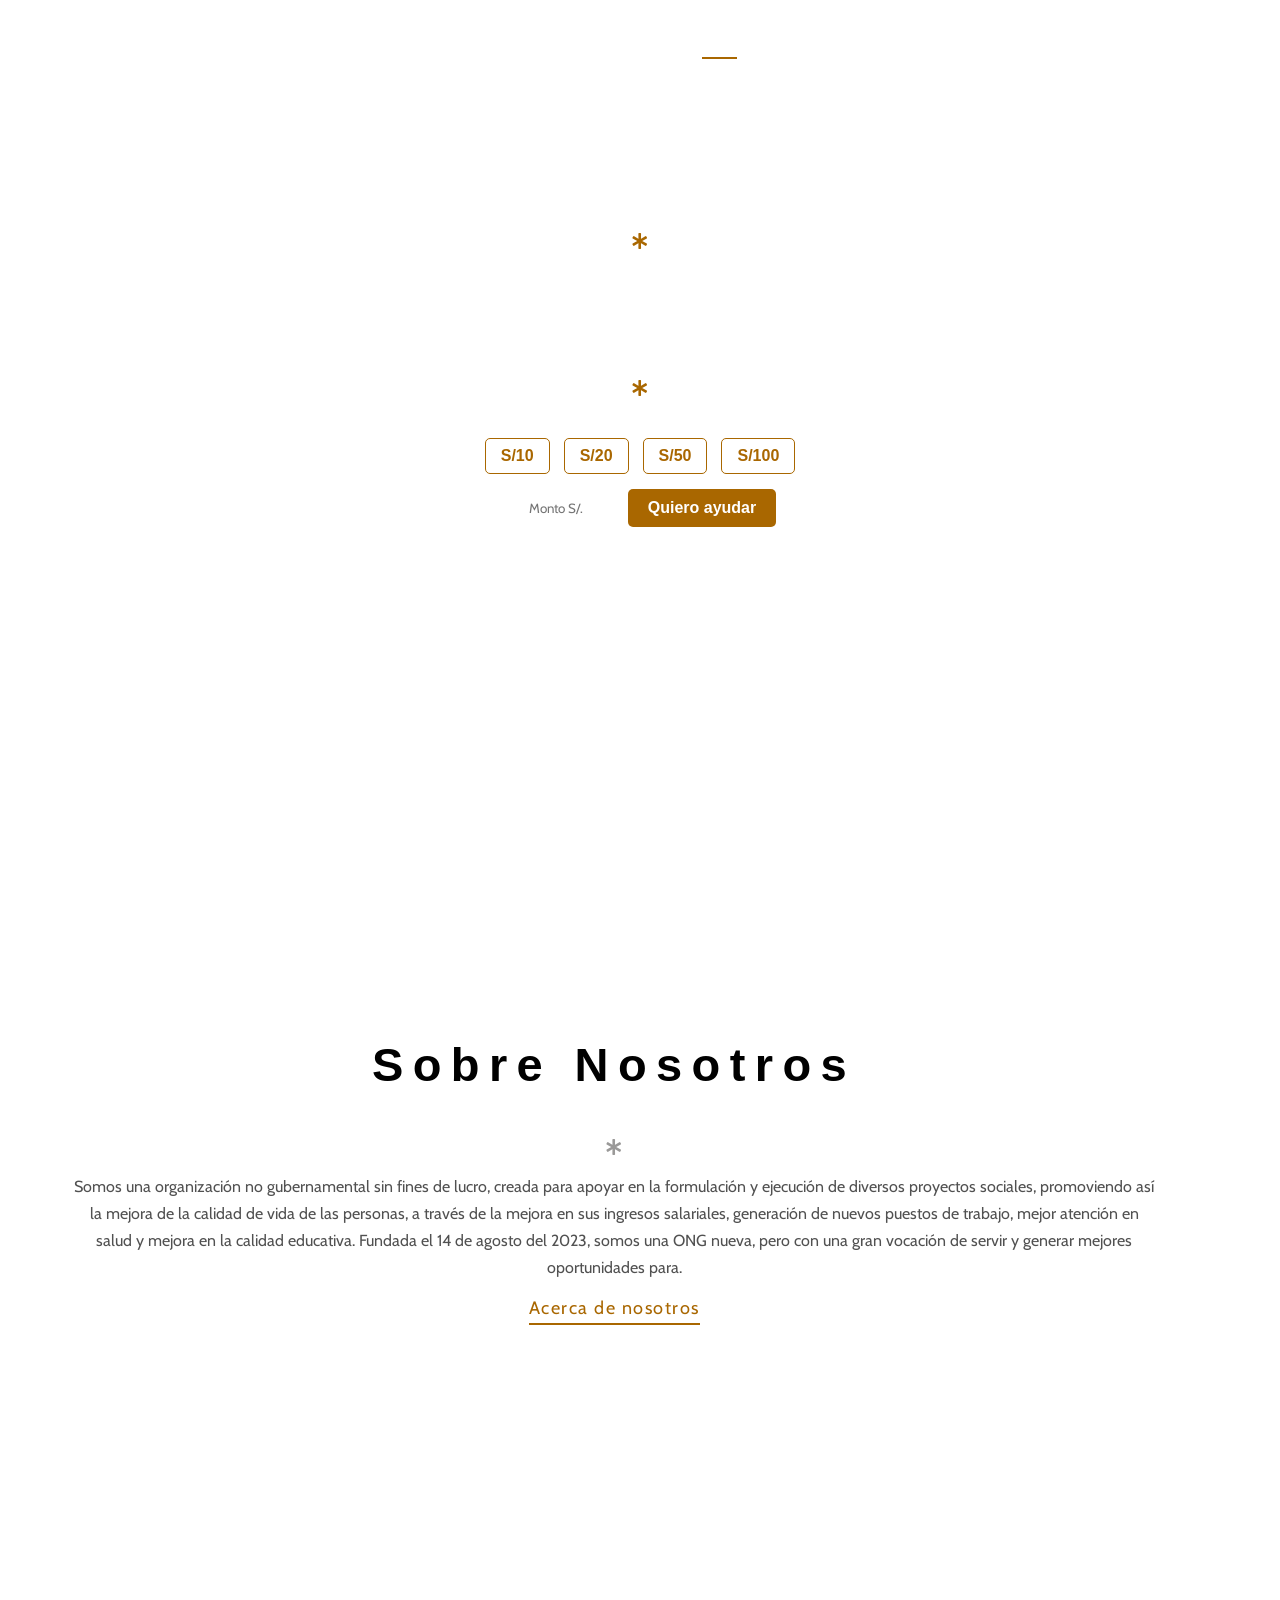
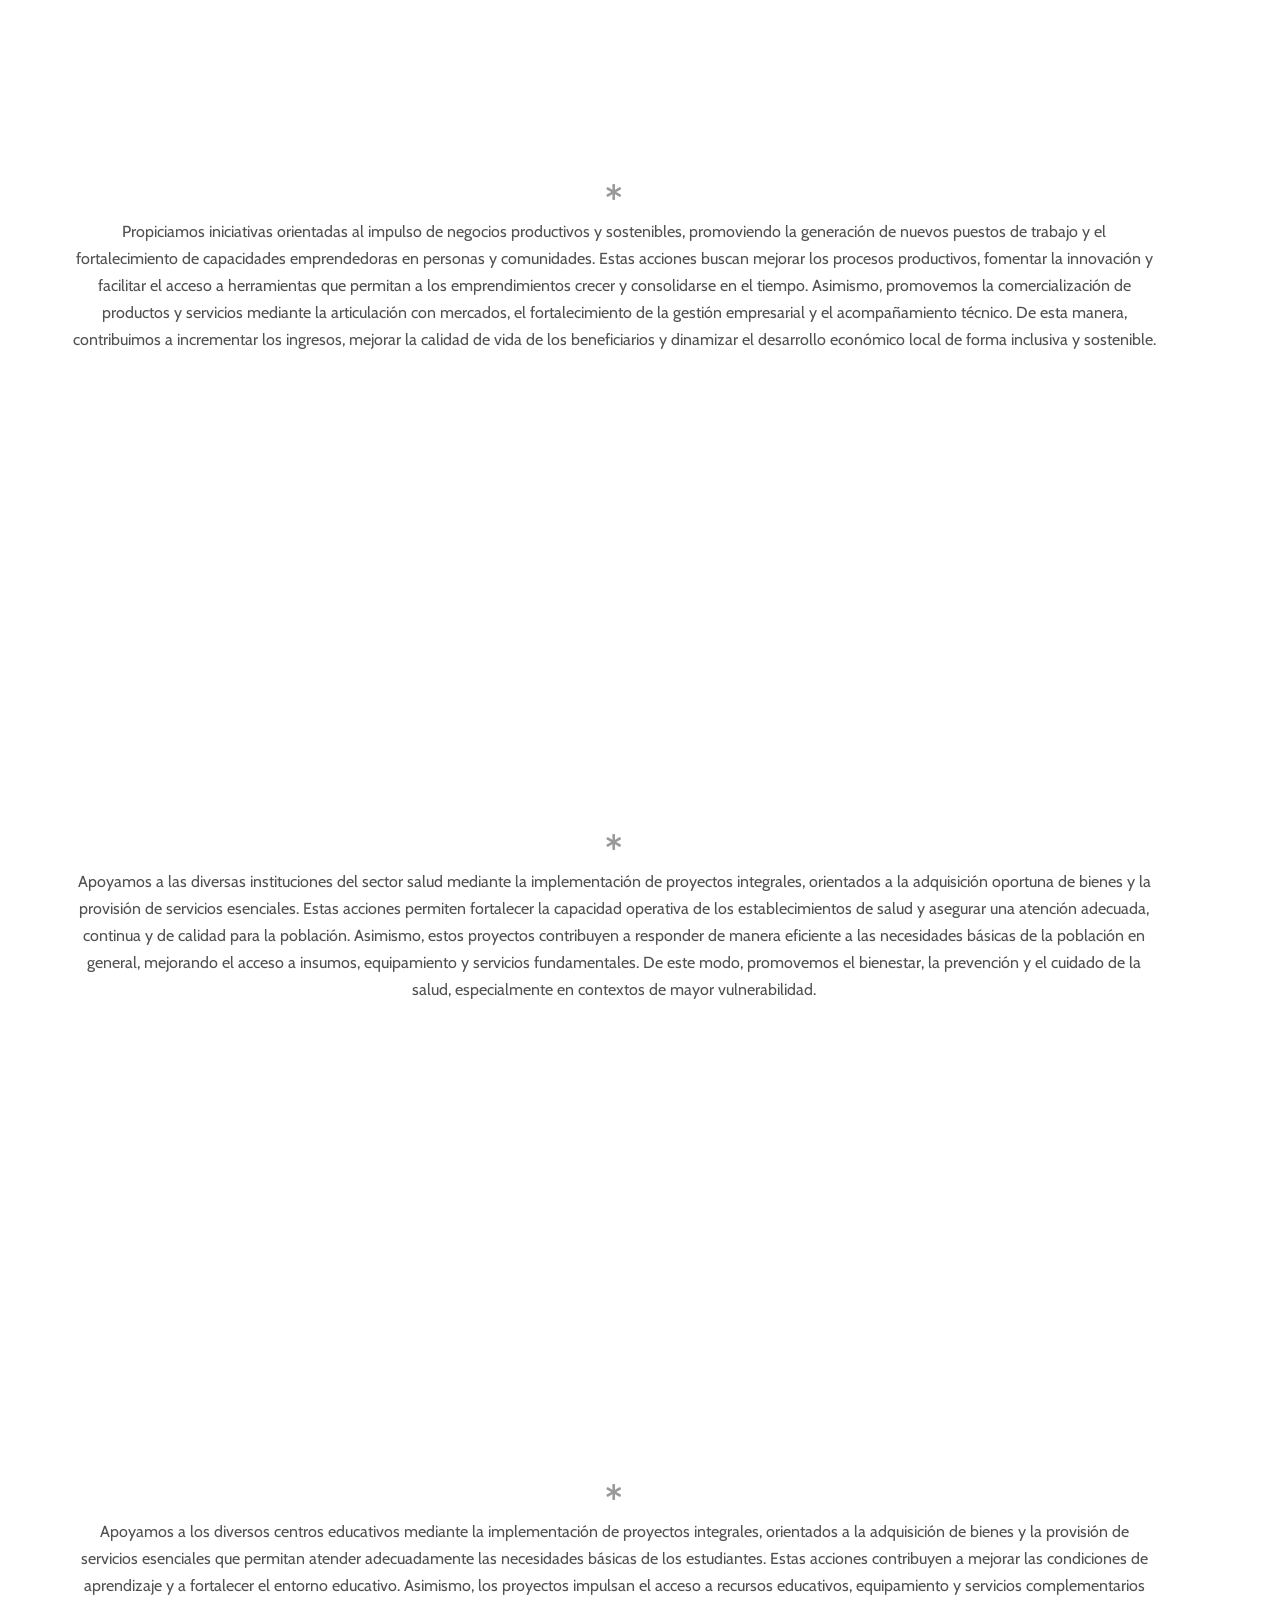
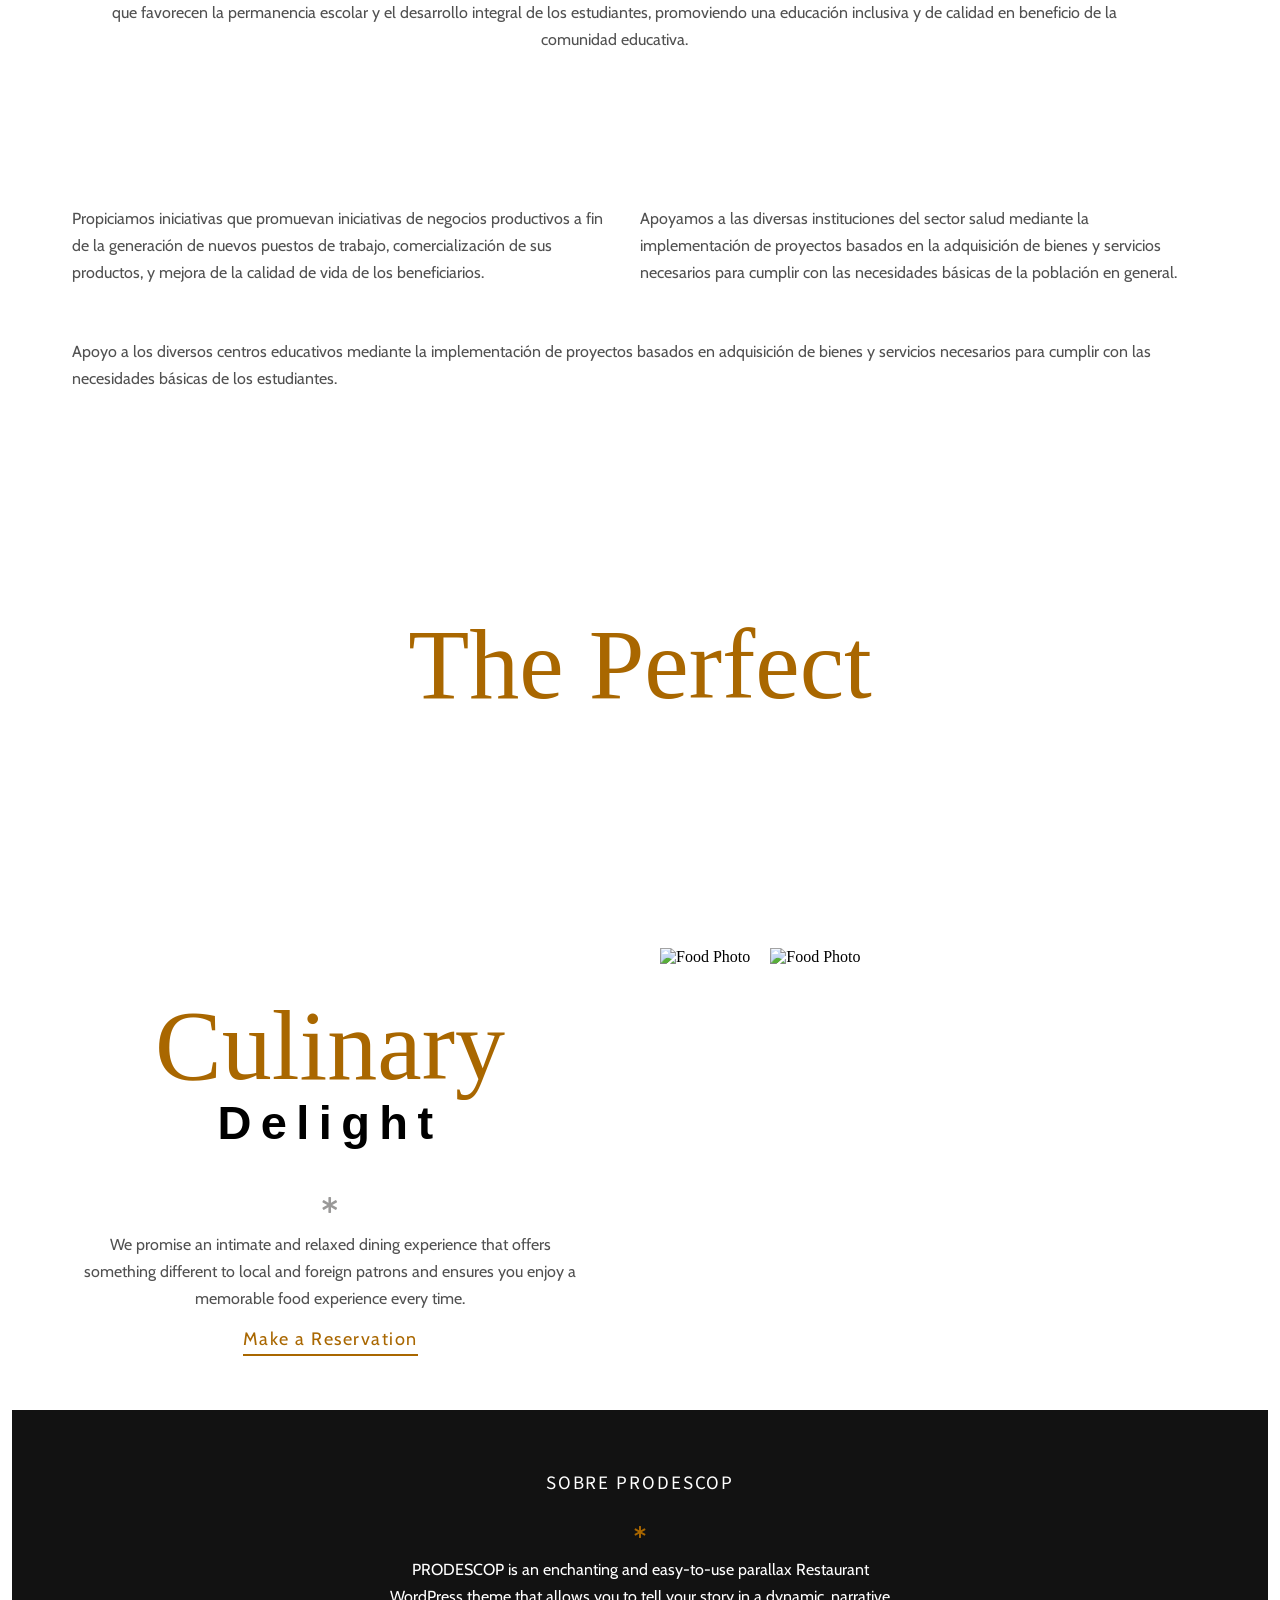
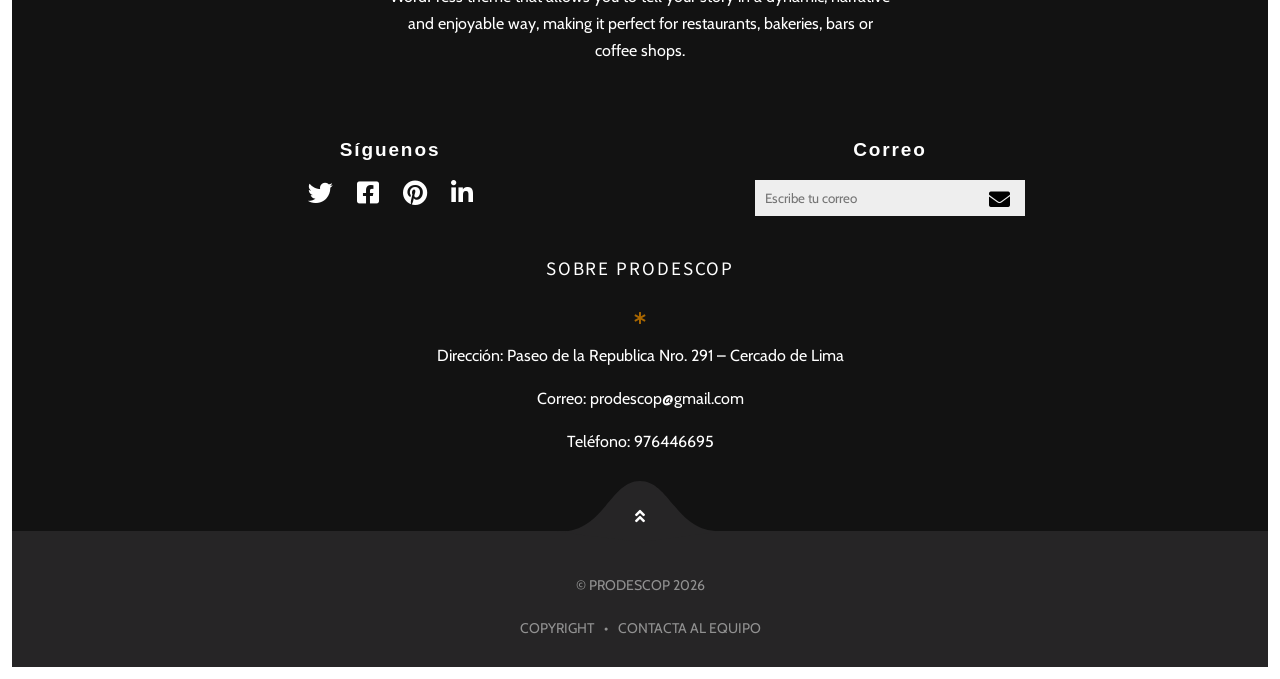
==== index.html @ 3b9680d1 "version 1.0" ====
<!DOCTYPE html>
<html lang="en">

<head>
    <meta charset="utf-8">
    <meta http-equiv="x-ua-compatible" content="ie=edge">
    <title>PRODESCOP- Restaurant</title>
    <meta name="description" content="PRODESCOP is an enchanting Parallax Restaurant WordPress Theme that allows you to tell your story in an enjoyable way, perfect for restaurants or coffee shops.">
    <meta name="viewport" content="width = device-width, initial-scale = 1, shrink-to-fit = no">

    <!-- Place favicon.ico in the root directory -->
    <!-- <link rel="shortcut icon" href="https://res.cloudinary.com/abdel-rahman-ali/image/upload/v1535988515/PRODESCOP-favicon.png"> -->

    <!--Fonts-->
    <link href="https://fonts.googleapis.com/css?family=Cabin|Herr+Von+Muellerhoff|Source+Sans+Pro" rel="stylesheet">
    <!--Fonts-->

    <!--FontAwesome-->
    <link rel="stylesheet" href="https://use.fontawesome.com/releases/v5.1.0/css/all.css" integrity="sha384-lKuwvrZot6UHsBSfcMvOkWwlCMgc0TaWr+30HWe3a4ltaBwTZhyTEggF5tJv8tbt" crossorigin="anonymous">
    <!--FontAwesome-->


    <!-- <link rel="stylesheet" href="css/main.css">
    <link rel="stylesheet" href="css/main.min.css"> -->

        <link rel="stylesheet" href="style.css">
        <link rel="stylesheet" href="style.min.css">

        

    
</head>

<body class="stop-scroll">

  <!--[if lte IE 9]>
  <p class="browserupgrade">You are using an <strong>outdated</strong> browser. Please <a href="https://browsehappy.com/">upgrade your browser</a> to improve your experience and security.</p>
  <![endif]-->

  <!--Start loader-->
  <div class="loader-wrap">
      <div class="loader">
          <span class="loader-item"></span><span class="loader-item"></span><span class="loader-item"></span><span class="loader-item"></span><span class="loader-item"></span><span class="loader-item"></span><span class="loader-item"></span><span class="loader-item"></span><span class="loader-item"></span><span class="loader-item"></span>
      </div>
  </div>
  <!--End loader-->

  <!--Start Dots-->
  <!-- <div class="dots">
      <div class="active one" data-x="header"></div>
      <div class="two" data-x=".recipes"></div>
      <div class="three" data-x=".fixed-image"></div>
  </div> -->
  <!--End Dots-->

 <!--Start Header-->
  <header>
      <nav>
          <div class="logo">
              <!-- <a href="index.html"><img src="https://res.cloudinary.com/ditldw1rx/image/upload/c_auto,g_north_west,h_64,w_90/e_grayscale/e_background_removal/logo_syfwce.jpg" alt="PRODESCOP Logo"></a> -->
          </div>
          <div class="toggle">
              <span class="first"></span>
              <span class="middle"></span>
              <span class="last"></span>
          </div>
          <div class="navigation-bar">
              <ul>
                  <li class="active"><a href="index.html">Inicio<span class="underline"></span></a></li>
                  <li><a href="#">Nosotros<span class="underline"></span></a></li>
                  <li><a href="#">Objetivos<span class="underline"></span></a></li>
                  <li><a href="#">Actividades<span class="underline"></span></a></li>
                  <li><a href="#">Miembros<span class="underline"></span></a></li>
                  <li><a href="#">Mision<span class="underline"></span></a></li>
                  <li><a href="#">Contacto<span class="underline"></span></a></li>
              </ul>
          </div>
      </nav>
      <div class="text">
          <div class="arrow">
              <span class="left"></span>
              <i class="fas fa-asterisk"></i>
              <span class="right"></span>
          </div>
          <h1>PRODESCOP</h1>
          <br>
          <br>
          <div class="arrow">
              <span class="left"></span>
              <i class="fas fa-asterisk"></i>
              <span class="right"></span>
          </div>
          <span>“Trabajamos por educación, salud y oportunidades para comunidades vulnerables”</span>
            <div class="donacion-box">
                <div class="montos">
                    <button onclick="setMonto(10)">S/10</button>
                    <button onclick="setMonto(20)">S/20</button>
                    <button onclick="setMonto(50)">S/50</button>
                    <button onclick="setMonto(100)">S/100</button>
                </div>
                <input type="number" id="monto" placeholder="Monto S/." min="1">
                <button id="btnDonar">Quiero ayudar</button>
                <p style="font-size:12px; opacity:0.7; color: white;">
                    Pago seguro con tarjeta • 100% protegido
                </p>
            </div>      </div>
      <svg class="svg-down" width="192" height="61" version="1.1" xmlns="https://res.cloudinary.com/ditldw1rx/image/upload/fondo_i3ndgk.jpg" x="0px" y="0px" viewBox="0 0 160.7 61.5" enable-background="new 0 0 160.7 61.5" xml:space="preserve"><path fill="currentColor" d="M80.3,61.5c0,0,22.1-2.7,43.1-5.4s41-5.4,36.6-5.4c-21.7,0-34.1-12.7-44.9-25.4S95.3,0,80.3,0c-15,0-24.1,12.7-34.9,25.4S22.3,50.8,0.6,50.8c-4.3,0-6.5,0,3.5,1.3S36.2,56.1,80.3,61.5z"></path></svg>
      <div class="arrow-down">
      </div>
  </header>
  <!--End Header-->

  <!--start About Us-->
  <div class="about-us">
      <div class="text">
          <!-- <h2>Descubra</h2> -->
          <h3>Sobre Nosotros</h3>
          <div><i class="fas fa-asterisk"></i></div>
          <p>Somos una organización no gubernamental sin fines de lucro, creada para apoyar en la formulación y ejecución de diversos proyectos sociales, promoviendo así la mejora de la calidad de vida de las personas, a través de la mejora en sus ingresos salariales, generación de nuevos puestos de trabajo, mejor atención en salud y mejora en la calidad educativa.  Fundada el 14 de agosto del 2023, somos una ONG nueva, pero con una gran vocación de servir y generar mejores oportunidades para.</p>
          <div><a class="a-CTA" href="#">Acerca de nosotros</a></div>
      </div>
  </div>
  <!--End About Us-->

  <!-- /////////////////////SECTORES//////////////////////// -->
    <!--start Recipes Productivo-->
    <div class="recipes">
        <div class="image"></div>
            <div class="text">
                <!-- <h2>SECTOR</h2> -->
                <h3>PRODUCTIVO</h3>
            </div>
    </div>
    <!--End Recipes Productivo-->
    <!--Start text productivo-->
    <div  class="about-us" style="padding-top: 15px;">
    <div class="text">
        <div><i class="fas fa-asterisk"></i></div>
        <p>Propiciamos iniciativas orientadas al impulso de negocios productivos y sostenibles, promoviendo la generación de nuevos puestos de trabajo y el fortalecimiento de capacidades emprendedoras en personas y comunidades. Estas acciones buscan mejorar los procesos productivos, fomentar la innovación y facilitar el acceso a herramientas que permitan a los emprendimientos crecer y consolidarse en el tiempo.
    Asimismo, promovemos la comercialización de productos y servicios mediante la articulación con mercados, el fortalecimiento de la gestión empresarial y el acompañamiento técnico. De esta manera, contribuimos a incrementar los ingresos, mejorar la calidad de vida de los beneficiarios y dinamizar el desarrollo económico local de forma inclusiva y sostenible.
        </p>
    </div>
    </div>
    <!--End text productivo-->
    <!-- //////////////////////////////////////////////////////////////////////////////////////////////////////////////////////////// -->
    <!-- Start Recipes Salud -->
    <div class="recipes">
        <div class="image1"></div>
            <div class="text">
                <!-- <h2>SECTOR</h2> -->
                <h3>SALUD</h3>
            </div>
    </div>
    <!--End Recipes Salud-->
    <!--Start text Salud-->
    <div  class="about-us" style="padding-top: 15px;">
    <div class="text">
        <div><i class="fas fa-asterisk"></i></div>
        <p>Apoyamos a las diversas instituciones del sector salud mediante la implementación de proyectos integrales, orientados a la adquisición oportuna de bienes y la provisión de servicios esenciales. Estas acciones permiten fortalecer la capacidad operativa de los establecimientos de salud y asegurar una atención adecuada, continua y de calidad para la población.
        Asimismo, estos proyectos contribuyen a responder de manera eficiente a las necesidades básicas de la población en general, mejorando el acceso a insumos, equipamiento y servicios fundamentales. De este modo, promovemos el bienestar, la prevención y el cuidado de la salud, especialmente en contextos de mayor vulnerabilidad.
        </p>
    </div>
    </div>
    <!--End text Salud-->
    <!-- //////////////////////////////////////////////////////////////////////////////////////////////////////////////////////////// -->
    <!-- Start Recipes educativos -->
    <div class="recipes">
        <div class="image2"></div>
            <div class="text">
                <!-- <h2>SECTOR</h2> -->
                <h3>EDUCACION</h3>
            </div>
    </div>
    <!--End Recipes educativos-->
    <!--Start text educativos-->
    <div  class="about-us" style="padding-top: 15px;">
    <div class="text">
        <div><i class="fas fa-asterisk"></i></div>
        <p>Apoyamos a los diversos centros educativos mediante la implementación de proyectos integrales, orientados a la adquisición de bienes y la provisión de servicios esenciales que permitan atender adecuadamente las necesidades básicas de los estudiantes. Estas acciones contribuyen a mejorar las condiciones de aprendizaje y a fortalecer el entorno educativo.


Asimismo, los proyectos impulsan el acceso a recursos educativos, equipamiento y servicios complementarios que favorecen la permanencia escolar y el desarrollo integral de los estudiantes, promoviendo una educación inclusiva y de calidad en beneficio de la comunidad educativa.
        </p>
    </div>
    </div>
    <!--End text educativos-->
  <!--End Recipes-->

  <!--start Menu-->
  <div class="menu">
      <div class="box-model">
          <i class="fas fa-times fa-2x close"></i>
          <div class="arrow">
              <div class="arrow arrow-right"></div>
              <div class="arrow arrow-left"></div>
          </div>
          <div class="box-image-container">
              <div class="box-image">
                  <img src=""  alt="Food Photo">
              </div>
          </div>
      </div>
      <div class="menu-image-container">
          <div class="image active">
              <!-- <img src="https://res.cloudinary.com/abdel-rahman-ali/image/upload/v1535988517/big-menu-thumb-1.jpg" alt="Food Photo"> -->
               <p>Propiciamos iniciativas que promuevan iniciativas de negocios productivos a fin de la generación de nuevos puestos de trabajo, comercialización de sus productos, y mejora de la calidad de vida de los beneficiarios. </p>
          </div>
          <div class="image">
              <!-- <img src="https://res.cloudinary.com/abdel-rahman-ali/image/upload/v1535988526/big-menu-thumb-2.jpg" alt="Food Photo"> -->
               <p>Apoyamos a las diversas instituciones del sector salud mediante la implementación de proyectos basados en la adquisición de bienes y servicios necesarios para cumplir con las necesidades básicas de la población en general. </p>
          </div>
          <div class="image">
             <p>Apoyo a los diversos centros educativos mediante la implementación de proyectos basados en adquisición de bienes y servicios necesarios para cumplir con las necesidades básicas de los estudiantes.</p>
              <!-- <img src="https://res.cloudinary.com/abdel-rahman-ali/image/upload/v1535988525/big-menu-thumb-4.jpg" alt="Food Photo"> -->
          </div>
          <!-- <div class="image">
              <img src="https://res.cloudinary.com/abdel-rahman-ali/image/upload/v1535988524/big-menu-thumb-6.jpg" alt="Food Photo">
          </div> -->
      </div>
      <!-- <div class="text">
          <h2>Discover</h2>
          <h3>Menu</h3>
          <div><i class="fas fa-asterisk"></i></div>
          <p>For those with pure food indulgence in mind, come next door and sate your desires with our ever changing internationally and seasonally inspired small plates.  We love food, lots of different food, just like you.</p>
          <div><a class="a-CTA" href="#">View The Full Menu</a></div>
      </div> -->
  </div>
  <!--End Menu-->

  <!--Start fixed-image-->
  <div class="fixed-image">
      <div class="text">
          <h2>The Perfect</h2>
          <h3>Blend</h3>
      </div>
  </div>
  <!--End fixed-image-->

  <!--start About Us-->
  <div class="reservation">
      <div class="text">
          <h2>Culinary</h2>
          <h3>Delight</h3>
          <div><i class="fas fa-asterisk"></i></div>
          <p>We promise an intimate and relaxed dining experience that offers something different to local and foreign patrons and ensures you enjoy a memorable food experience every time.</p>
          <div><a class="a-CTA" href="#">Make a Reservation</a></div>
      </div>
      <div class="image-container">
          <div class="image image1">
              <img src="https://res.cloudinary.com/abdel-rahman-ali/image/upload/v1535988518/bacon-1.jpg" alt="Food Photo">
          </div>
          <div class="image image2">
              <img src="https://res.cloudinary.com/abdel-rahman-ali/image/upload/v1535988518/bacon-2.jpg" alt="Food Photo">
          </div>
      </div>
  </div>
  <!--End About Us-->

  <!--Start Footer-->
  <footer>
      <div class="text">
          <h2>SOBRE PRODESCOP</h2>
          <div><i class="fas fa-asterisk"></i></div>
          <p>PRODESCOP is an enchanting and easy-to-use parallax Restaurant WordPress theme that allows you to tell your story in a dynamic, narrative and enjoyable way, making it perfect for restaurants, bakeries, bars or coffee shops.</p>
      </div>
      <div class="contact-container">
        <div class="social-media">
            <h3>Síguenos</h3>
            <div class="links">
                <a href="#"><i class="fab fa-twitter"></i></a>
                <a href="#"><i class="fab fa-facebook-square"></i></a>
                <a href="#"><i class="fab fa-pinterest"></i></a>
                <a href="#"><i class="fab fa-linkedin-in"></i></a>
            </div>
        </div>
          <div class="newsletter">
            <h3>Correo</h3>
              <form method="post">
                  <input type="email" name="email" placeholder="Escribe tu correo">
                  <i class="fas fa-envelope"></i>
              </form>
          </div>
      </div>
      <div class="text">
          <h2>SOBRE PRODESCOP</h2>
          <div><i class="fas fa-asterisk"></i></div>
          <p>Dirección: Paseo de la Republica Nro. 291 – Cercado de Lima </p>
          <p>Correo: prodescop@gmail.com</p>
          <p>Teléfono: 976446695  </p>

      </div>
  </footer>
<!--End Footer-->

<!--Start Copy-Right-->
  <div class="copyright">
      <svg class="svg-up" width="192" height="61" version="1.1" xmlns="http://www.w3.org/2000/svg" x="0px" y="0px" viewBox="0 0 160.7 61.5" enable-background="new 0 0 160.7 61.5" xml:space="preserve">
        <path fill="#262526" d="M80.3,61.5c0,0,22.1-2.7,43.1-5.4s41-5.4,36.6-5.4c-21.7,0-34.1-12.7-44.9-25.4S95.3,0,80.3,0c-15,0-24.1,12.7-34.9,25.4S22.3,50.8,0.6,50.8c-4.3,0-6.5,0,3.5,1.3S36.2,56.1,80.3,61.5z"></path></svg>
      <i class="fas fa-angle-double-up arrow-up"></i>
      <ul class="info">
          <li>&copy; PRODESCOP 2026</li>
      </ul>
      <ul class="CTA">
          <li><a href="#">COPYRIGHT</a></li>
          <li><a href="#">CONTACTA AL EQUIPO</a></li>
      </ul>
  </div>
  <!--End Copy-Right-->

  <!-- Add your site or application content here -->
  <!-- <script src="js/main.js"></script>
  <script src="js/main.min.js"></script> -->
    <script src="https://checkout.culqi.com/js/v4"></script>

  <script src="script.js"></script>
  <!-- <script src="script.jss"></script> -->
</body>
</html>
---- style.css ----
/*Start Global*/
* {
    box-sizing: border-box;
}
body {
    margin: 0;
    padding: 12px;
}
body.hide-scroll::-webkit-scrollbar {
    display: none;
}
a {
    text-decoration: none;
}
ul {
    margin: 0;
    padding: 0;
    list-style: none;
}
img {
    max-width: 100%;
}
h2 {
    /* font-family: 'Herr Von Muellerhoff', cursive; */
    font-family: 'Source Code Pro', cursive;
    font-size: 100px;
    font-weight: normal;
    margin: 0 0 -55px;
}
h1, h3 {
    font-family: "Source Code Pro", sans-serif;
    font-size: 47px;
    font-weight: bold;
    letter-spacing: 9.4px;
    /* margin: 0 0 15px; */
}
p {
    color: #515151;
    line-height: 27px;
}
.a-CTA {
    border-bottom: 2px solid #a96700;
    padding-bottom: 4px;
    letter-spacing: 1.5px;
    font-size: 18px;
}
/*End Global*/

/*Start Mutual*/
p, .a-CTA, input, header .navigation-bar a, .copyright li, .contact .form form label, .contact .form form button {
    font-family: Cabin, sans-serif;
}
.fa-asterisk, .a-CTA, h2, header .navigation-bar a:hover, header nav.active .navigation-bar a:hover, footer .social-media .links a:hover, .copyright .info li a, .copyright .CTA li a:hover {
    color: #a96700;
}
header nav .navigation-bar .underline, header .text .button button:hover, .contact .form form button:hover, .contact .text i:hover {
    background-color: #a96700;
}
header .navigation-bar ul li, header .text, .about-us .text, .reservation .text, .menu .box-model, .menu .text, .fixed-image .text, footer, .copyright, .contact .text i {
    text-align: center;
}
header nav, header .navigation-bar ul, .about-us, .reservation, .about-us .image-container, .reservation .image-container, .menu, .menu .menu-image-container, footer .contact-container, .copyright ul, .contact {
    display: flex;
}
header nav .toggle, header nav .toggle span, header .navigation-bar, header .navigation-bar ul, .menu .box-model .close, footer .social-media .links a, .copyright .CTA li a {
    transition: .3s;
}
header, header nav .toggle span, header .navigation-bar a, header .text, header .text .arrow .left, header .text .arrow .right, .recipes, .menu .box-image-container, .fixed-image .text, .copyright, .copyright .arrow-up {
    position: relative;
}
header nav .toggle, header .navigation-bar .underline, header .text .arrow .left:after, header .text .arrow .right:after, header .svg-down, header .arrow-down, .recipes .text, .menu .box-model .close, .menu .box-model .arrow .arrow-right,.menu .box-model .arrow .arrow-left, .menu .box-image-container .box-image, .copyright .svg-up {
    position: absolute;
}
.recipes .text, .fixed-image .text, .menu .box-image-container, .menu .box-image-container .box-image {
    top: 50%;
    left: 50%;
    transform: translate(-50%,-50%);
}
header nav, header .navigation-bar a:hover .underline, header .navigation-bar li.active .underline, .menu .box-model, .menu .box-image-container, .menu .box-image-container .box-image {
    width: 100%;
}
button, .dots > div, header nav .toggle, header .arrow-down, .menu .box-model .close, .menu .box-model .arrow .arrow-right,.menu .box-model .arrow .arrow-left, .menu .menu-image-container .image img, footer .newsletter i, .copyright .arrow-up {
    cursor: pointer;
}
.dots .active, header nav.active, header nav.active .toggle.active span, header nav .toggle span, header .navigation-bar .underline, header .text .arrow .left, header .text .arrow .right, header .text .button button, .contact form button {
    background-color: #fff;
}
h1, h3, header .navigation-bar a, header .text span, .menu .box-model .close:hover, footer .text h2, footer .text p, footer .social-media .links a, .contact .text i, .contact .form form button {
    color: #fff;
}
header nav, header .navigation-bar.show, header .navigation-bar a:hover .underline, header .navigation-bar li.active .underline, header .text .arrow .left:after, .menu .box-model, .copyright .arrow-up {
    left: 0;
}
header .text .arrow .left:after, header .text .arrow .right:after, header .text span, footer .social-media .links a, footer .newsletter i, .copyright .arrow-up, .contact .text i, .contact .form form label {
    display: inline-block;
}
/*End Mutual*/

/*Start Dots*/
.dots {
    position: fixed;
    top: 50%;
    right: 30px;
    transform: translate(0,-50%);
    z-index: 5;
}
.dots > div  {
    width: 12px;
    height: 12px;
    border-radius: 50%;
    z-index: 20;
    margin-bottom: 10px;
    border: 2px solid #fff;
}
.dots .black {
    border-color: #000;
}
.dots .active.black {
    background-color: #000;
}
/*End Dots*/

/*Start Loader*/
.loader-wrap, .loader {
    position: absolute;
    left: 0;
    right: 0;
    top: 0;
    bottom: 0;
    margin: auto;
}
.loader-wrap {
    background-color: #a96700;
    z-index: 30;
}
.loader-wrap.remove {
    display: none;
}
.loader {
    margin: auto;
    height: 40px;
    width: 80px;
    box-sizing: border-box;
}
.loader .loader-item {
    position: relative;
    float: left;
    height: 40px;
    width: 4px;
    margin: 0 2px;
    background-color: #fff;
}
.loader .loader-item:nth-child(1) {
    -webkit-animation: loader-item-1 2s linear infinite;
    animation: loader-item-1 2s linear infinite;
}
.loader .loader-item:nth-child(2) {
    -webkit-animation: loader-item-2 2s linear infinite;
    animation: loader-item-2 2s linear infinite;
}
.loader .loader-item:nth-child(3) {
    -webkit-animation: loader-item-3 2s linear infinite;
    animation: loader-item-3 2s linear infinite;
}
.loader .loader-item:nth-child(4) {
    -webkit-animation: loader-item-4 2s linear infinite;
    animation: loader-item-4 2s linear infinite;
}
.loader .loader-item:nth-child(5) {
    -webkit-animation: loader-item-5 2s linear infinite;
    animation: loader-item-5 2s linear infinite;
}
.loader .loader-item:nth-child(6) {
    -webkit-animation: loader-item-6 2s linear infinite;
    animation: loader-item-6 2s linear infinite;
}
.loader .loader-item:nth-child(7) {
    -webkit-animation: loader-item-7 2s linear infinite;
    animation: loader-item-7 2s linear infinite;
}
.loader .loader-item:nth-child(8) {
    -webkit-animation: loader-item-8 2s linear infinite;
    animation: loader-item-8 2s linear infinite;
}
.loader .loader-item:nth-child(9) {
    -webkit-animation: loader-item-9 2s linear infinite;
    animation: loader-item-9 2s linear infinite;
}
.loader .loader-item:nth-child(10) {
    -webkit-animation: loader-item-10 2s linear infinite;
    animation: loader-item-10 2s linear infinite;
}
.loader:after {
    content: 'Loading...';
    font-size: 16px;
    font-family: Arial, serif;
    color: #fff;
    text-align: center;
    position: absolute;
    left: 0;
    right: 0;
    bottom: -32px;
    margin: auto;
}
@-webkit-keyframes loader-item-1 {
    1% {
        -webkit-transform: scaleY(1);
        transform: scaleY(1);
    }
    11% {
        -webkit-transform: scaleY(1.4);
        transform: scaleY(1.4);
    }
    21% {
        -webkit-transform: scaleY(1);
        transform: scaleY(1);
    }
    100% {
        -webkit-transform: scaleY(1);
        transform: scaleY(1);
    }
}
@keyframes loader-item-1 {
    1% {
        -webkit-transform: scaleY(1);
        transform: scaleY(1);
    }
    11% {
        -webkit-transform: scaleY(1.4);
        transform: scaleY(1.4);
    }
    21% {
        -webkit-transform: scaleY(1);
        transform: scaleY(1);
    }
    100% {
        -webkit-transform: scaleY(1);
        transform: scaleY(1);
    }
}
@-webkit-keyframes loader-item-2 {
    7% {
        -webkit-transform: scaleY(1);
        transform: scaleY(1);
    }
    17% {
        -webkit-transform: scaleY(1.4);
        transform: scaleY(1.4);
    }
    27% {
        -webkit-transform: scaleY(1);
        transform: scaleY(1);
    }
    100% {
        -webkit-transform: scaleY(1);
        transform: scaleY(1);
    }
}
@keyframes loader-item-2 {
    7% {
        -webkit-transform: scaleY(1);
        transform: scaleY(1);
    }
    17% {
        -webkit-transform: scaleY(1.4);
        transform: scaleY(1.4);
    }
    27% {
        -webkit-transform: scaleY(1);
        transform: scaleY(1);
    }
    100% {
        -webkit-transform: scaleY(1);
        transform: scaleY(1);
    }
}
@-webkit-keyframes loader-item-3 {
    13% {
        -webkit-transform: scaleY(1);
        transform: scaleY(1);
    }
    23% {
        -webkit-transform: scaleY(1.4);
        transform: scaleY(1.4);
    }
    33% {
        -webkit-transform: scaleY(1);
        transform: scaleY(1);
    }
    100% {
        -webkit-transform: scaleY(1);
        transform: scaleY(1);
    }
}
@keyframes loader-item-3 {
    13% {
        -webkit-transform: scaleY(1);
        transform: scaleY(1);
    }
    23% {
        -webkit-transform: scaleY(1.4);
        transform: scaleY(1.4);
    }
    33% {
        -webkit-transform: scaleY(1);
        transform: scaleY(1);
    }
    100% {
        -webkit-transform: scaleY(1);
        transform: scaleY(1);
    }
}
@-webkit-keyframes loader-item-4 {
    19% {
        -webkit-transform: scaleY(1);
        transform: scaleY(1);
    }
    29% {
        -webkit-transform: scaleY(1.4);
        transform: scaleY(1.4);
    }
    39% {
        -webkit-transform: scaleY(1);
        transform: scaleY(1);
    }
    100% {
        -webkit-transform: scaleY(1);
        transform: scaleY(1);
    }
}
@keyframes loader-item-4 {
    19% {
        -webkit-transform: scaleY(1);
        transform: scaleY(1);
    }
    29% {
        -webkit-transform: scaleY(1.4);
        transform: scaleY(1.4);
    }
    39% {
        -webkit-transform: scaleY(1);
        transform: scaleY(1);
    }
    100% {
        -webkit-transform: scaleY(1);
        transform: scaleY(1);
    }
}
@-webkit-keyframes loader-item-5 {
    25% {
        -webkit-transform: scaleY(1);
        transform: scaleY(1);
    }
    35% {
        -webkit-transform: scaleY(1.4);
        transform: scaleY(1.4);
    }
    45% {
        -webkit-transform: scaleY(1);
        transform: scaleY(1);
    }
    100% {
        -webkit-transform: scaleY(1);
        transform: scaleY(1);
    }
}
@keyframes loader-item-5 {
    25% {
        -webkit-transform: scaleY(1);
        transform: scaleY(1);
    }
    35% {
        -webkit-transform: scaleY(1.4);
        transform: scaleY(1.4);
    }
    45% {
        -webkit-transform: scaleY(1);
        transform: scaleY(1);
    }
    100% {
        -webkit-transform: scaleY(1);
        transform: scaleY(1);
    }
}
@-webkit-keyframes loader-item-6 {
    31% {
        -webkit-transform: scaleY(1);
        transform: scaleY(1);
    }
    41% {
        -webkit-transform: scaleY(1.4);
        transform: scaleY(1.4);
    }
    51% {
        -webkit-transform: scaleY(1);
        transform: scaleY(1);
    }
    100% {
        -webkit-transform: scaleY(1);
        transform: scaleY(1);
    }
}
@keyframes loader-item-6 {
    31% {
        -webkit-transform: scaleY(1);
        transform: scaleY(1);
    }
    41% {
        -webkit-transform: scaleY(1.4);
        transform: scaleY(1.4);
    }
    51% {
        -webkit-transform: scaleY(1);
        transform: scaleY(1);
    }
    100% {
        -webkit-transform: scaleY(1);
        transform: scaleY(1);
    }
}
@-webkit-keyframes loader-item-7 {
    37% {
        -webkit-transform: scaleY(1);
        transform: scaleY(1);
    }
    47% {
        -webkit-transform: scaleY(1.4);
        transform: scaleY(1.4);
    }
    57% {
        -webkit-transform: scaleY(1);
        transform: scaleY(1);
    }
    100% {
        -webkit-transform: scaleY(1);
        transform: scaleY(1);
    }
}
@keyframes loader-item-7 {
    37% {
        -webkit-transform: scaleY(1);
        transform: scaleY(1);
    }
    47% {
        -webkit-transform: scaleY(1.4);
        transform: scaleY(1.4);
    }
    57% {
        -webkit-transform: scaleY(1);
        transform: scaleY(1);
    }
    100% {
        -webkit-transform: scaleY(1);
        transform: scaleY(1);
    }
}
@-webkit-keyframes loader-item-8 {
    43% {
        -webkit-transform: scaleY(1);
        transform: scaleY(1);
    }
    53% {
        -webkit-transform: scaleY(1.4);
        transform: scaleY(1.4);
    }
    63% {
        -webkit-transform: scaleY(1);
        transform: scaleY(1);
    }
    100% {
        -webkit-transform: scaleY(1);
        transform: scaleY(1);
    }
}
@keyframes loader-item-8 {
    43% {
        -webkit-transform: scaleY(1);
        transform: scaleY(1);
    }
    53% {
        -webkit-transform: scaleY(1.4);
        transform: scaleY(1.4);
    }
    63% {
        -webkit-transform: scaleY(1);
        transform: scaleY(1);
    }
    100% {
        -webkit-transform: scaleY(1);
        transform: scaleY(1);
    }
}
@-webkit-keyframes loader-item-9 {
    49% {
        -webkit-transform: scaleY(1);
        transform: scaleY(1);
    }
    59% {
        -webkit-transform: scaleY(1.4);
        transform: scaleY(1.4);
    }
    69% {
        -webkit-transform: scaleY(1);
        transform: scaleY(1);
    }
    100% {
        -webkit-transform: scaleY(1);
        transform: scaleY(1);
    }
}
@keyframes loader-item-9 {
    49% {
        -webkit-transform: scaleY(1);
        transform: scaleY(1);
    }
    59% {
        -webkit-transform: scaleY(1.4);
        transform: scaleY(1.4);
    }
    69% {
        -webkit-transform: scaleY(1);
        transform: scaleY(1);
    }
    100% {
        -webkit-transform: scaleY(1);
        transform: scaleY(1);
    }
}
@-webkit-keyframes loader-item-10 {
    55% {
        -webkit-transform: scaleY(1);
        transform: scaleY(1);
    }
    65% {
        -webkit-transform: scaleY(1.4);
        transform: scaleY(1.4);
    }
    75% {
        -webkit-transform: scaleY(1);
        transform: scaleY(1);
    }
    100% {
        -webkit-transform: scaleY(1);
        transform: scaleY(1);
    }
}
@keyframes loader-item-10 {
    55% {
        -webkit-transform: scaleY(1);
        transform: scaleY(1);
    }
    65% {
        -webkit-transform: scaleY(1.4);
        transform: scaleY(1.4);
    }
    75% {
        -webkit-transform: scaleY(1);
        transform: scaleY(1);
    }
    100% {
        -webkit-transform: scaleY(1);
        transform: scaleY(1);
    }
}
/*End Loader*/

/*Start Home Page*/

/*Start Header*/
header {
    height: calc(100vh - 22px);
    background-size: cover;
    background: url("https://res.cloudinary.com/ditldw1rx/image/upload/c_auto,h_1000,w_1500/fondo_mfviye.jpg") fixed bottom;
    padding: 20px 70px;
}
header nav {
    position: fixed;
    top: 0;
    padding: 36px 36px 20px;
    z-index: 20;
}
header nav .toggle {
    display: none;
    top: 26px;
    left: 20px;
    background-color: transparent;
    border: none;
    padding: 0;
    z-index: 21;
}
header nav .toggle:focus {
    outline: none;
}
header nav.active .toggle span {
    background-color: #000;
}
header nav .toggle.active {
    left: 32%;
}
header nav .toggle.active .first {
    top: 16px;
    transform: rotate(-45deg);
}
header nav .toggle.active .last {
    top: 0;
    transform: rotate(45deg);
}
header nav .toggle .hide {
    transition: 0s;
    visibility: hidden;
}
header nav .toggle span {
    display: block;
    width: 30px;
    height: 2px;
    border-radius: 40px;
}
header nav .toggle span:not(:last-of-type) {
    margin-bottom: 6px;
}
header nav .logo {
    flex-basis: 56%;
    padding-left: 50px;
}
header .navigation-bar.show {
    width: 40%;
}
header .navigation-bar.show a {
    color: #ccc !important;
}
header .navigation-bar.show a:hover {
    color: #fff !important;
}
header .navigation-bar ul li {
    flex: 1;
    padding: 0 10px;
}
header .navigation-bar a {
    text-decoration: none;
    transition: all .5s;
    font-size: 16px;
}
header nav.active .navigation-bar a {
    color: #000;
}
header .navigation-bar .underline {
    height: 2px;
    width: 0;
    left: 50%;
    bottom: -4px;
    transition: all .3s;
    display: block;
}
header .text {
    top: 24%;
}
header .text h1 {
    margin-bottom: 0;
}
header .text .arrow .left, header .text .arrow .right {
    height: 3px;
    width: 100px;
}
header .text .arrow .left {
    left: -4%;
}
header .text .arrow .right {
    right: -4%;
}
header .text .arrow .left:after, header .text .arrow .right:after {
    content: '';
    border: 10px solid transparent;
    border-left-color: #fff;
    top: -8px;
}
header .text .arrow .right:after {
    right: 0;
    border-color: transparent #fff transparent transparent;
}
header .text .arrow .fa-asterisk {
    vertical-align: super;
}
header .text span {
    font-family: "Source Code Pro", sans-serif;
    font-size: 15px;
    margin-bottom: 12px;
}
header .text .button button, .contact form button {
    border: none;
    padding: 9px 18px;
    letter-spacing: 2.4px;
    font-size: 12px;
    font-family: source_sans_problack, sans-serif;
    border-radius: 3px;
}
header .text .button button, .contact form button:focus {
    outline: none;
}
header .svg-down {
    bottom: 0;
    left: 50%;
    z-index: 5;
    margin-left: -96px;
    margin-bottom: -12px;
    color: #fff;
}
header .arrow-down {
    width: 70px;
    height: 50px;
    bottom: -10px;
    left: 50%;
    transform: translate(-50%, 0);
    z-index: 10;
    background: url("https://res.cloudinary.com/abdel-rahman-ali/image/upload/v1535988515/arrow-down.png") no-repeat center;
}
/*End Header*/

/*Start About-Us*/
.about-us, .reservation {
    padding: 60px;
}
.about-us .text, .reservation .text {
    flex: 50%;
    padding: 40px 52px 0 0;
}
.about-us .text h3, .reservation .text h3 {
    color: #000;
}
.about-us .text .fa-asterisk, .reservation .text .fa-asterisk {
    color: #9a9998;
}
.about-us .image-container, .reservation .image-container {
    flex: 50%;
}
.about-us .image, .reservation .image {
    margin-left: 20px;
}
/*End About-Us*/

/*Start Recipes*/
.recipes .image {
    height: 350px;
    /* background: url("https://res.cloudinary.com/abdel-rahman-ali/image/upload/v1535988529/three-col-1.jpg") fixed center; */
    background: url("https://res.cloudinary.com/ditldw1rx/image/upload/v1777492322/sector_productivo_hstykw.jpg") fixed center;
    background-size: cover;
}
/*End Recipes*/

/*Start Recipes*/
.recipes .image1 {
    height: 350px;
    /* background: url("https://res.cloudinary.com/abdel-rahman-ali/image/upload/v1535988529/three-col-1.jpg") fixed center; */
    background: url("https://res.cloudinary.com/ditldw1rx/image/upload/v1777571342/salud_lfskpb.jpg") fixed center;
    background-size: cover;
}
/*End Recipes*/
/*Start Recipes*/
.recipes .image2 {
    height: 350px;
    /* background: url("https://res.cloudinary.com/abdel-rahman-ali/image/upload/v1535988529/three-col-1.jpg") fixed center; */
    background: url("https://res.cloudinary.com/ditldw1rx/image/upload/v1777492277/sector_educativo_j4v8fn.jpg") fixed center;
    background-size: cover;
}
/*End Recipes*/

/*Start Menu*/
.menu {
    padding: 60px;
}
.menu .box-model {
    display: none;
    position: fixed;
    height: 100%;
    top: 0;
    z-index: 20;
    background-color: rgba(0,0,0,.7);
}
.menu .box-model.active {
    display: block;
}
.menu .box-model.active body {
    overflow: hidden;
}
.menu .box-model .close {
    color: #ccc;
    right: 25px;
    top: 10px;
    z-index: 20;
}
.menu .box-model .arrow .arrow-right,.menu .box-model .arrow .arrow-left {
    width: 40px;
    height: 40px;
    right: 20px;
    top: 50%;
    border-right: 2px solid #fff;
    border-top: 2px solid #fff;
    transform: rotate(45deg);
    z-index: 20;
}
.menu .box-model .arrow .arrow-left {
    left: 20px;
    transform: rotate(-135deg);
}
.menu .box-image-container {
    height: 100%;
}
.menu .box-image-container .box-image img.active {
    animation: scale .5s;
}
@keyframes scale {
    from {transform: scale(0,0)}
    to {transform: scale(1,1)}
}
.menu .menu-image-container {
    flex-wrap: wrap;
    flex: 60%;
}
.menu .menu-image-container .image {
    margin: 0 20px 20px 0;
    flex: calc( 50% - 40px);
}
.menu .text {
    flex: 55%;
    padding: 40px 0 0 62px;
}
.menu .text h3 {
    color: #000;;
}
.menu .text .fa-asterisk {
    color: #9a9998;
}
/*End Menu*/

/*Start fixed-image*/
.fixed-image {
    background: url("https://res.cloudinary.com/ditldw1rx/image/upload/v1777492277/sector_educativo_j4v8fn.jpg") fixed center;
    /* background: url("https://res.cloudinary.com/abdel-rahman-ali/image/upload/v1535988533/frontpage-menu.jpg") fixed center; */
    background-size: cover;
    height: 400px;
}
/*End fixed-image*/

/*Start Footer*/
footer {
    background-color: #121212;
    padding: 60px 20px;
}
footer .text {
    max-width: 500px;
    margin: auto;
}
footer .text h2 {
    font-family: 'Source Sans Pro', sans-serif;
    font-size: 19px;
    letter-spacing: 1.9px;
    margin-bottom: 25px;
}
footer .text .fa-asterisk {
    font-size: 12px;
}
footer .text p {
    line-height: 27px;
}
footer .contact-container {
    padding: 40px 0;
    max-width: 1000px;
    margin: auto;
}
footer .contact-container > div {
    flex: 1;
}
footer .contact-container h3 {
    font-size: 19px;
    letter-spacing: 1.9px;
}
footer .social-media .links a {
    margin: 0 10px;
    font-size: 25px;
}
footer .newsletter input {
    padding: 10px;
    width: 270px;
    background-color: #eee;
    border: none;
    margin-left: -15px;
}
footer .newsletter i {
    margin-left: -40px;
    vertical-align: middle;
    font-size: 21px;
}
.copyright {
    padding: 15px 40px 30px;
    background-color: #262526;
}
.copyright .svg-up {
    top: 0;
    left: 50%;
    margin-left: -96px;
    margin-top: -50px;
}
.copyright .arrow-up {
    width: 40px;
    height: 30px;
    top: -45px;
    color: #fff;
    line-height: 1.9
}
.copyright ul {
    justify-content: center;
}
.copyright li {
    color: #919191;
    font-size: 14px;
}
.copyright li:not(:last-of-type):after {
    content: '•';
    margin: 10px;
}
.copyright .CTA {
    margin-top: 25px;
}
.copyright .CTA li a {
    color: #919191;
}

/*End Footer*/

/*End Home Page*/

/*Start Contact Page*/
.contact-header {
    background-image: url("https://res.cloudinary.com/abdel-rahman-ali/image/upload/v1535988526/contact-food.jpg");
    height: 40vh;
}
.contact {
    padding: 78px 40px;
}
.contact > div {
    flex: 50%;
}
.contact .text p {
    margin-bottom: 30px;
}
.contact .text i {
    width: 50px;
    height: 50px;
    background-color: #000;
    border-radius: 50%;
    line-height: 48px;
    font-size: 24px;
}
.contact .text h2 {
    font-family: source_sans_problack, sans-serif;
    font-size: 24px;
    color: #262626;
    letter-spacing: 2.4px;
    margin-bottom: 20px;
}
.contact .form {
    margin-left: 48px;
}
.contact .form form label {
    margin-bottom: 5px;
    color: #515151;
}
.contact .form form input, .contact .form form textarea {
    display: block;
    width: 100%;
    padding: 10px;
    margin-bottom: 24px;
    border-radius: 5px;
    border: 2px solid #D8D8D8;
    outline: none;
}
.contact .form form input:focus, .contact .form form textarea:focus {
    border-color: #a96700;
    box-shadow: 0 1px 1px #737373;
}
.contact .form form textarea {
    height: 212px;
    resize: none;
}
.contact .form form button {
    background-color: #262526;
    padding: 12px 30px;
    font-size: 12px;
}
/*End Contact Page*/

/*Start Home Page Responsive*/

@media (max-width: 1200px) {
    .menu, .about-us, .reservation {
        padding: 60px 40px;
    }
    .about-us .text, .reservation .text {
        padding: 0 32px 0 0;
    }
    .about-us .image-container, .reservation .image-container {
        align-items: center;
    }
    .menu .text {
        padding: 0 0 0 32px;
    }
}

@media (max-width: 992px) {
    body {
        padding: 0;
    }
    .dots {
        display: none;
    }
    header {
        height: calc(100vh - 10px);
    }
    header nav .logo {
        padding-left: 0;
    }
    .about-us {
        display: block;
        padding-top: 50px;
    }
    .about-us .text , .reservation .text {
        padding: 0 0 40px;
    }
    .about-us .image-container .image1, .reservation .image-container .image1 {
        margin-left: 0;
    }
    .menu {
        display: block;
        padding: 60px 20px 60px 40px;
    }
    .menu .text {
        padding: 20px 20px 0 0;
    }
    .reservation {
        display: block;
        padding: 30px 20px 60px;
    }
    .contact {
        display: block;
        padding: 78px 20px;
    }
    .contact .form {
        margin-left: 0;
        margin-top: 40px;
    }
}

@media (max-width: 768px) {
    header nav {
        display: block;
        text-align: center;
        left: 0;
        top: 0;
        width: 100%;
        padding-top: 25px;
    }
    header nav .toggle {
        display: block;
    }
    header .navigation-bar {
        position: fixed;
        top: 0;
        left: -174px;
        height: 100%;
        background-color: #262526;
        overflow: hidden;
        z-index: 20;
        padding: 40px;
    }
    header .navigation-bar ul {
        display: block;
        padding-top: 40px;
    }
    header .navigation-bar ul li {
        text-align: left;
        padding: 14px 0;
    }
    footer .contact-container {
        display: block;
    }
    footer .social-media {
        margin-bottom: 40px;
    }
    .copyright ul {
        display: block;
        margin-top: -20px;
    }
    .copyright li {
        margin-bottom: 5px;
    }
    .copyright li:not(:last-of-type):after {
        content: '';
    }

}

@media (max-width: 576px) {
    h3, h1 {
        font-size: 40px;
    }
    h2 {
        font-size:90px
    }
    header {
        padding: 0;
    }
    header nav .logo {
        padding-left: 0;
    }
    header nav .toggle.active {
        left: 36%;
    }
    header .navigation-bar.show {
        padding: 20px;
        width: 48%;
    }
    .about-us, .reservation {
        padding: 60px 20px;
    }
    .menu {
        padding: 60px 0 60px 20px;
    }
}

.donacion-box button {
    font-size: 16px;
    font-weight: bold;
    padding: 12px 25px;
}

.donacion-box input {
    padding: 10px;
    width: 120px;
    border-radius: 5px;
    border: none;
    text-align: center;
}

.donacion-box button {
    background-color: #a96700;
    color: #fff;
    border: none;
    padding: 10px 20px;
    border-radius: 5px;
    cursor: pointer;
}

.donacion-box button:hover {
    background-color: #8a5200;
}

.montos {
    margin-bottom: 10px;
}

.montos button {
    margin: 5px;
    padding: 8px 15px;
    border: 1px solid #a96700;
    background: white;
    color: #a96700;
    border-radius: 5px;
    cursor: pointer;
}

.montos button:hover {
    background-color: #a96700;
    color: #fff;
}
/*End Home Page Responsive*/
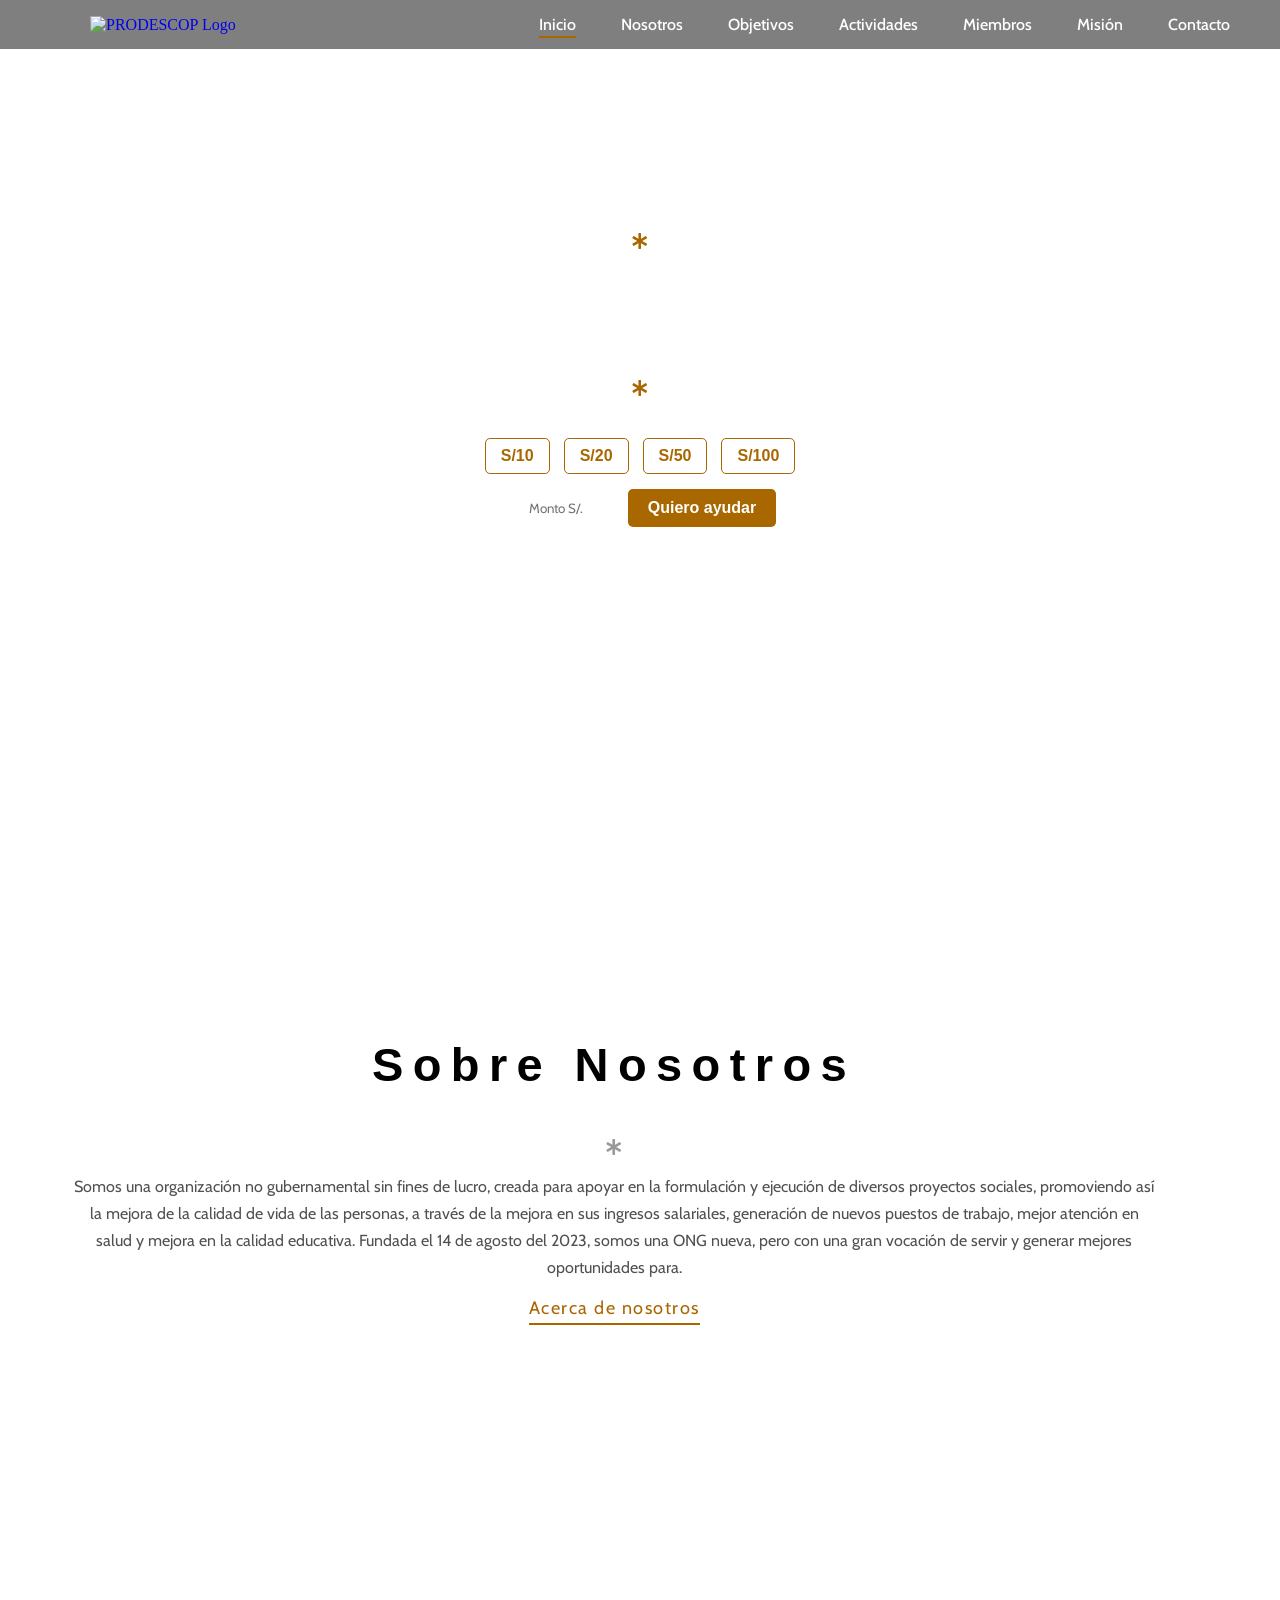
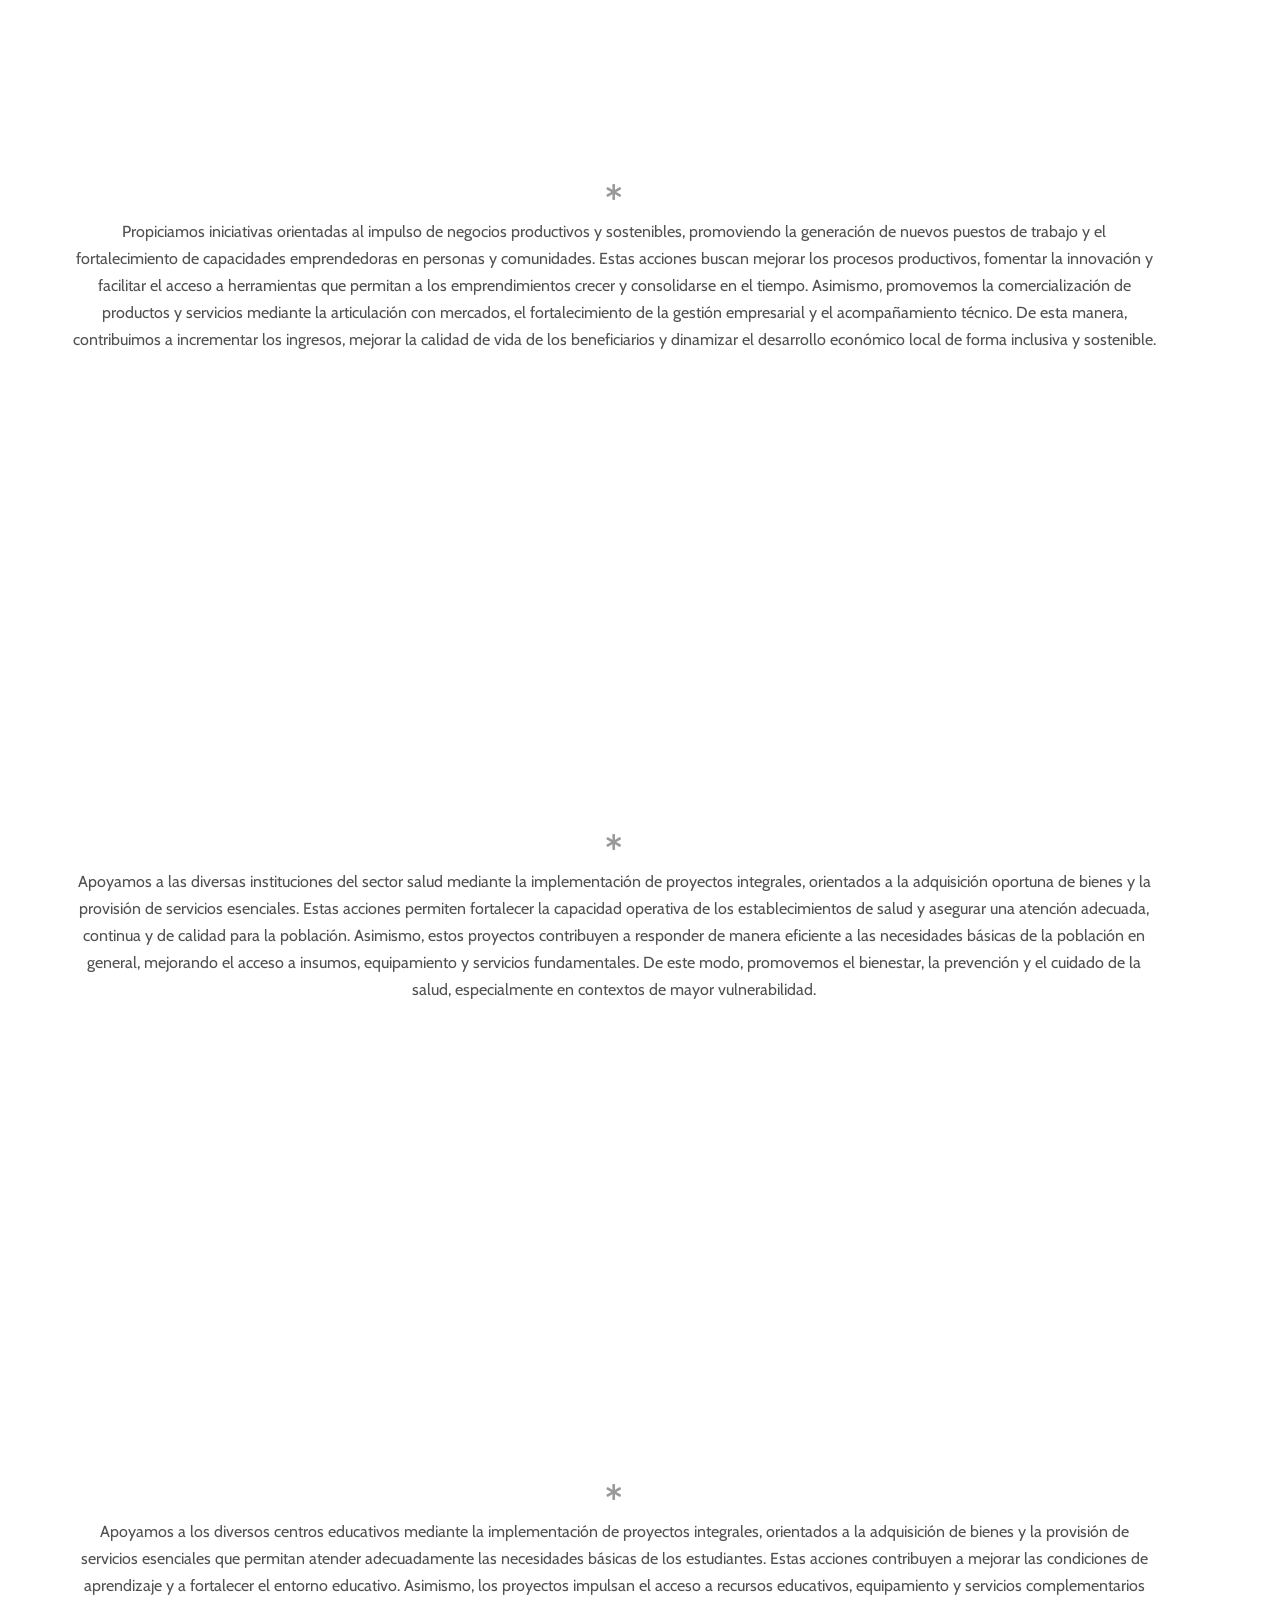
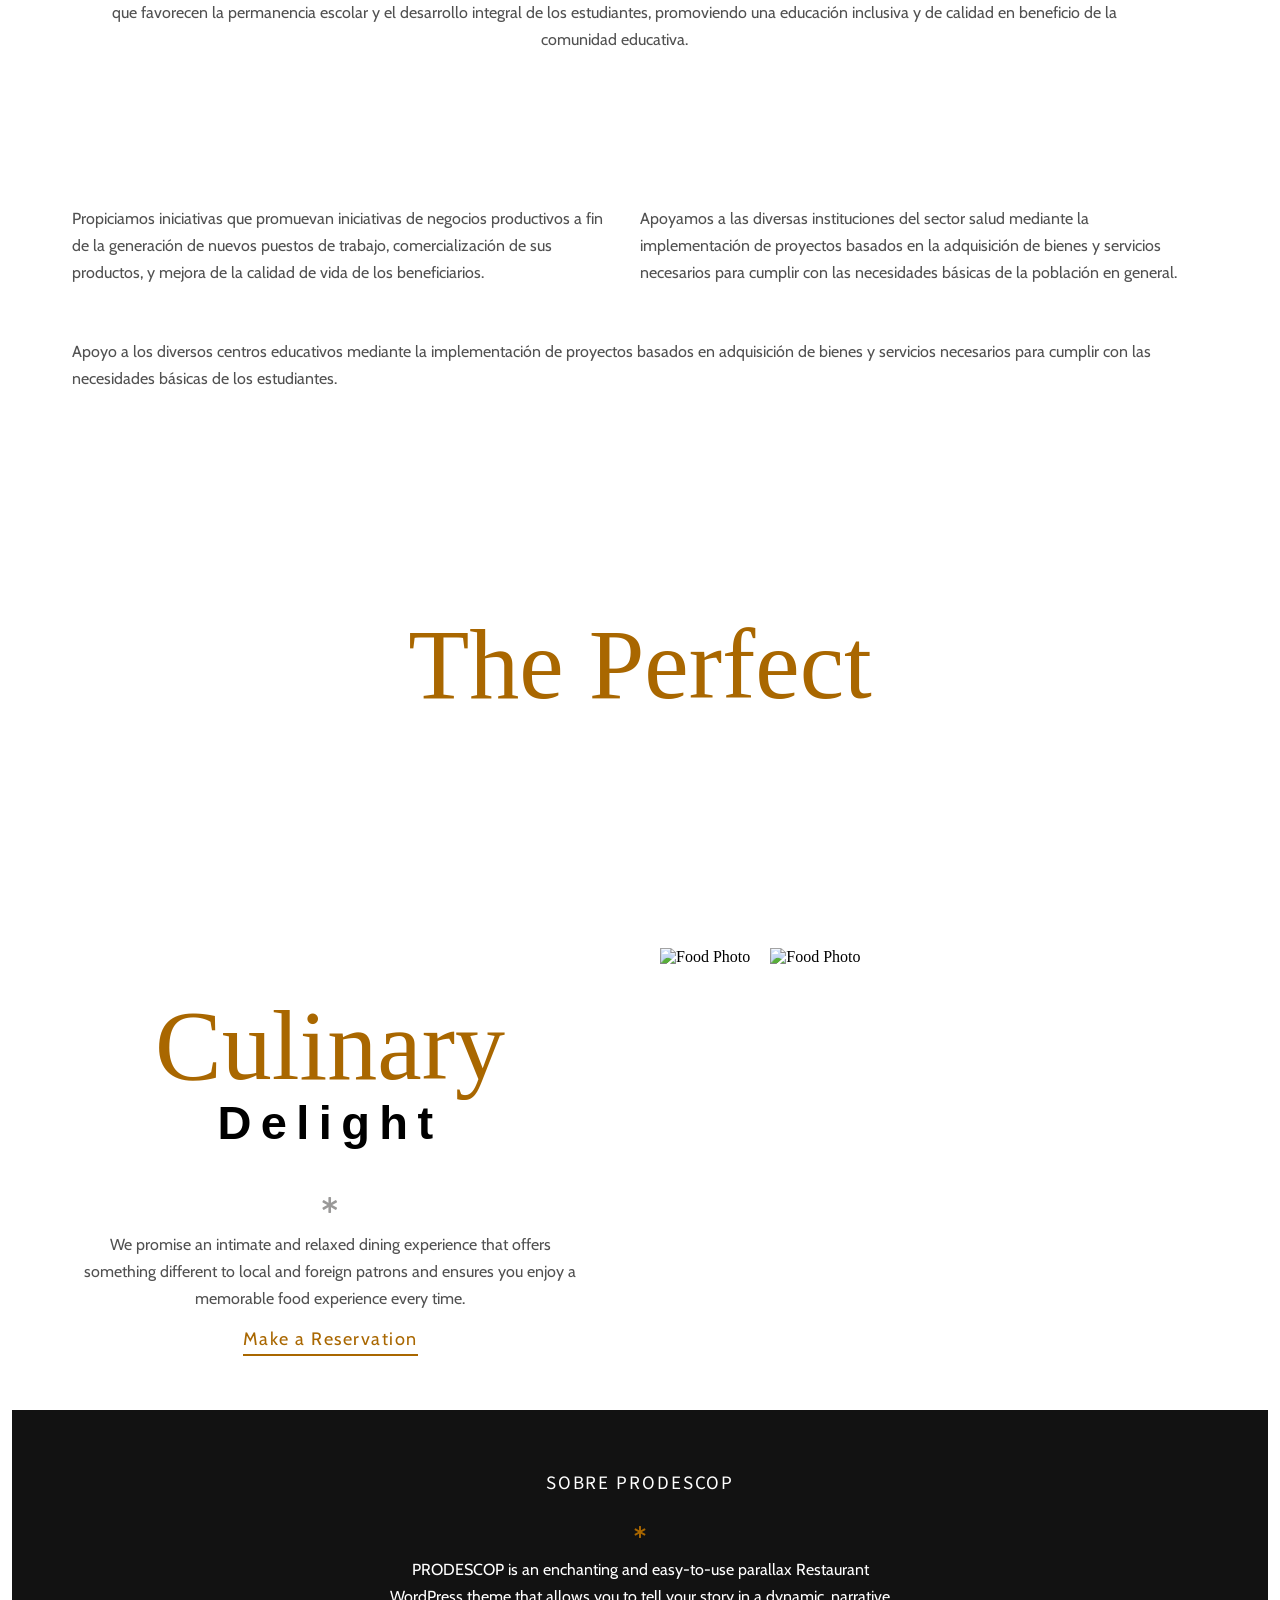
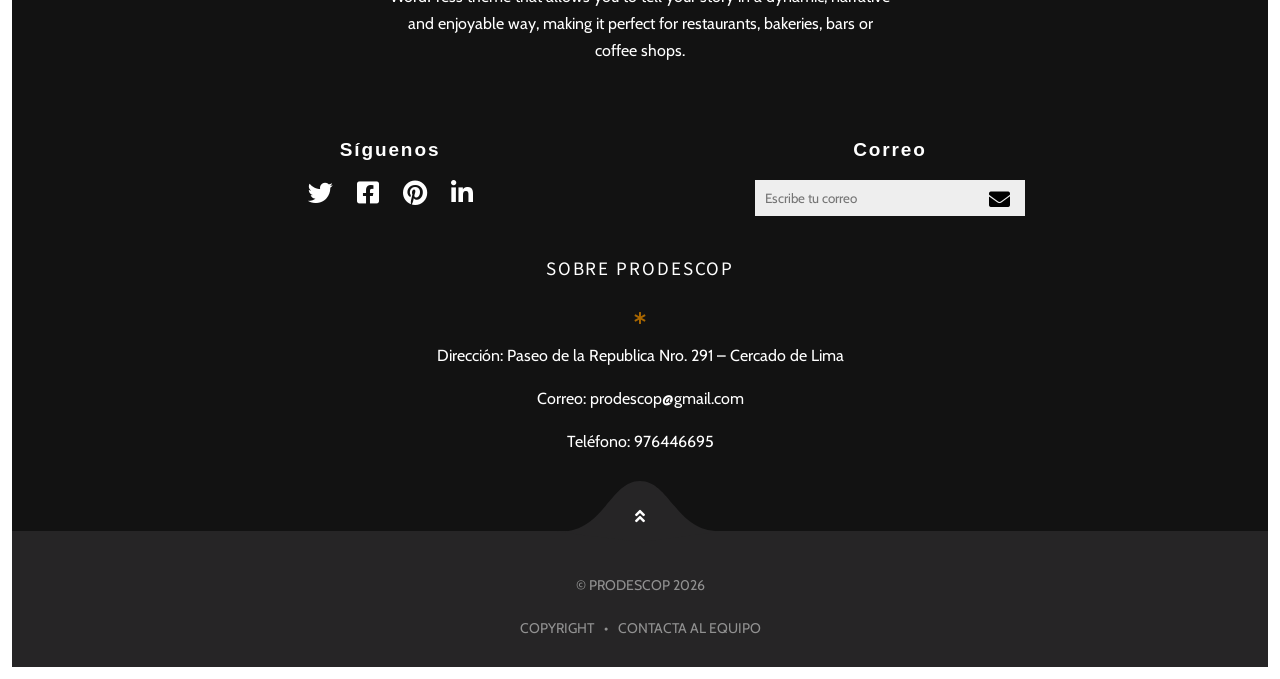
==== commit 7eba7674: "v1.0.1" ====
--- a/index.html
+++ b/index.html
@@ -55,27 +55,31 @@
 
  <!--Start Header-->
   <header>
-      <nav>
-          <div class="logo">
-              <!-- <a href="index.html"><img src="https://res.cloudinary.com/ditldw1rx/image/upload/c_auto,g_north_west,h_64,w_90/e_grayscale/e_background_removal/logo_syfwce.jpg" alt="PRODESCOP Logo"></a> -->
-          </div>
-          <div class="toggle">
-              <span class="first"></span>
-              <span class="middle"></span>
-              <span class="last"></span>
-          </div>
-          <div class="navigation-bar">
-              <ul>
-                  <li class="active"><a href="index.html">Inicio<span class="underline"></span></a></li>
-                  <li><a href="#">Nosotros<span class="underline"></span></a></li>
-                  <li><a href="#">Objetivos<span class="underline"></span></a></li>
-                  <li><a href="#">Actividades<span class="underline"></span></a></li>
-                  <li><a href="#">Miembros<span class="underline"></span></a></li>
-                  <li><a href="#">Mision<span class="underline"></span></a></li>
-                  <li><a href="#">Contacto<span class="underline"></span></a></li>
-              </ul>
-          </div>
-      </nav>
+      <nav class="nav-custom">
+    <div class="logo">
+        <a href="index.html">
+            <img src="https://res.cloudinary.com/ditldw1rx/image/upload/c_auto,h_150,w_150/Copilot_20260503_165842_dun16z.png" alt="PRODESCOP Logo">
+        </a>
+    </div>
+
+    <div class="toggle">
+        <span class="first"></span>
+        <span class="middle"></span>
+        <span class="last"></span>
+    </div>
+
+    <div class="navigation-bar">
+        <ul>
+            <li class="active"><a href="index.html">Inicio<span class="underline"></span></a></li>
+            <li><a href="#">Nosotros<span class="underline"></span></a></li>
+            <li><a href="#">Objetivos<span class="underline"></span></a></li>
+            <li><a href="#">Actividades<span class="underline"></span></a></li>
+            <li><a href="#">Miembros<span class="underline"></span></a></li>
+            <li><a href="#">Misión<span class="underline"></span></a></li>
+            <li><a href="#">Contacto<span class="underline"></span></a></li>
+        </ul>
+    </div>
+</nav>
       <div class="text">
           <div class="arrow">
               <span class="left"></span>
--- a/style.css
+++ b/style.css
@@ -1171,4 +1171,52 @@
     background-color: #a96700;
     color: #fff;
 }
-/*End Home Page Responsive*/+/*End Home Page Responsive*/
+
+
+
+
+
+
+
+.nav-custom {
+    position: fixed;
+    top: 0;
+    width: 100%;
+    padding: 15px 40px;
+    display: flex;
+    align-items: center;
+    justify-content: space-between;
+    background: rgba(0,0,0,0.5);
+    backdrop-filter: blur(10px);
+    z-index: 999;
+    transition: 0.3s;
+}
+
+/* .nav-custom.scrolled {
+    background: #000;
+} */
+
+.logo img {
+    height: 60px;
+}
+
+.navigation-bar {
+    display: flex;
+    align-items: center;
+}
+
+.navigation-bar ul {
+    display: flex;
+    gap: 25px;
+}
+
+.navigation-bar a {
+    color: white;
+    font-weight: 500;
+    transition: 0.3s;
+}
+
+.navigation-bar a:hover {
+    color: #a96700;
+}
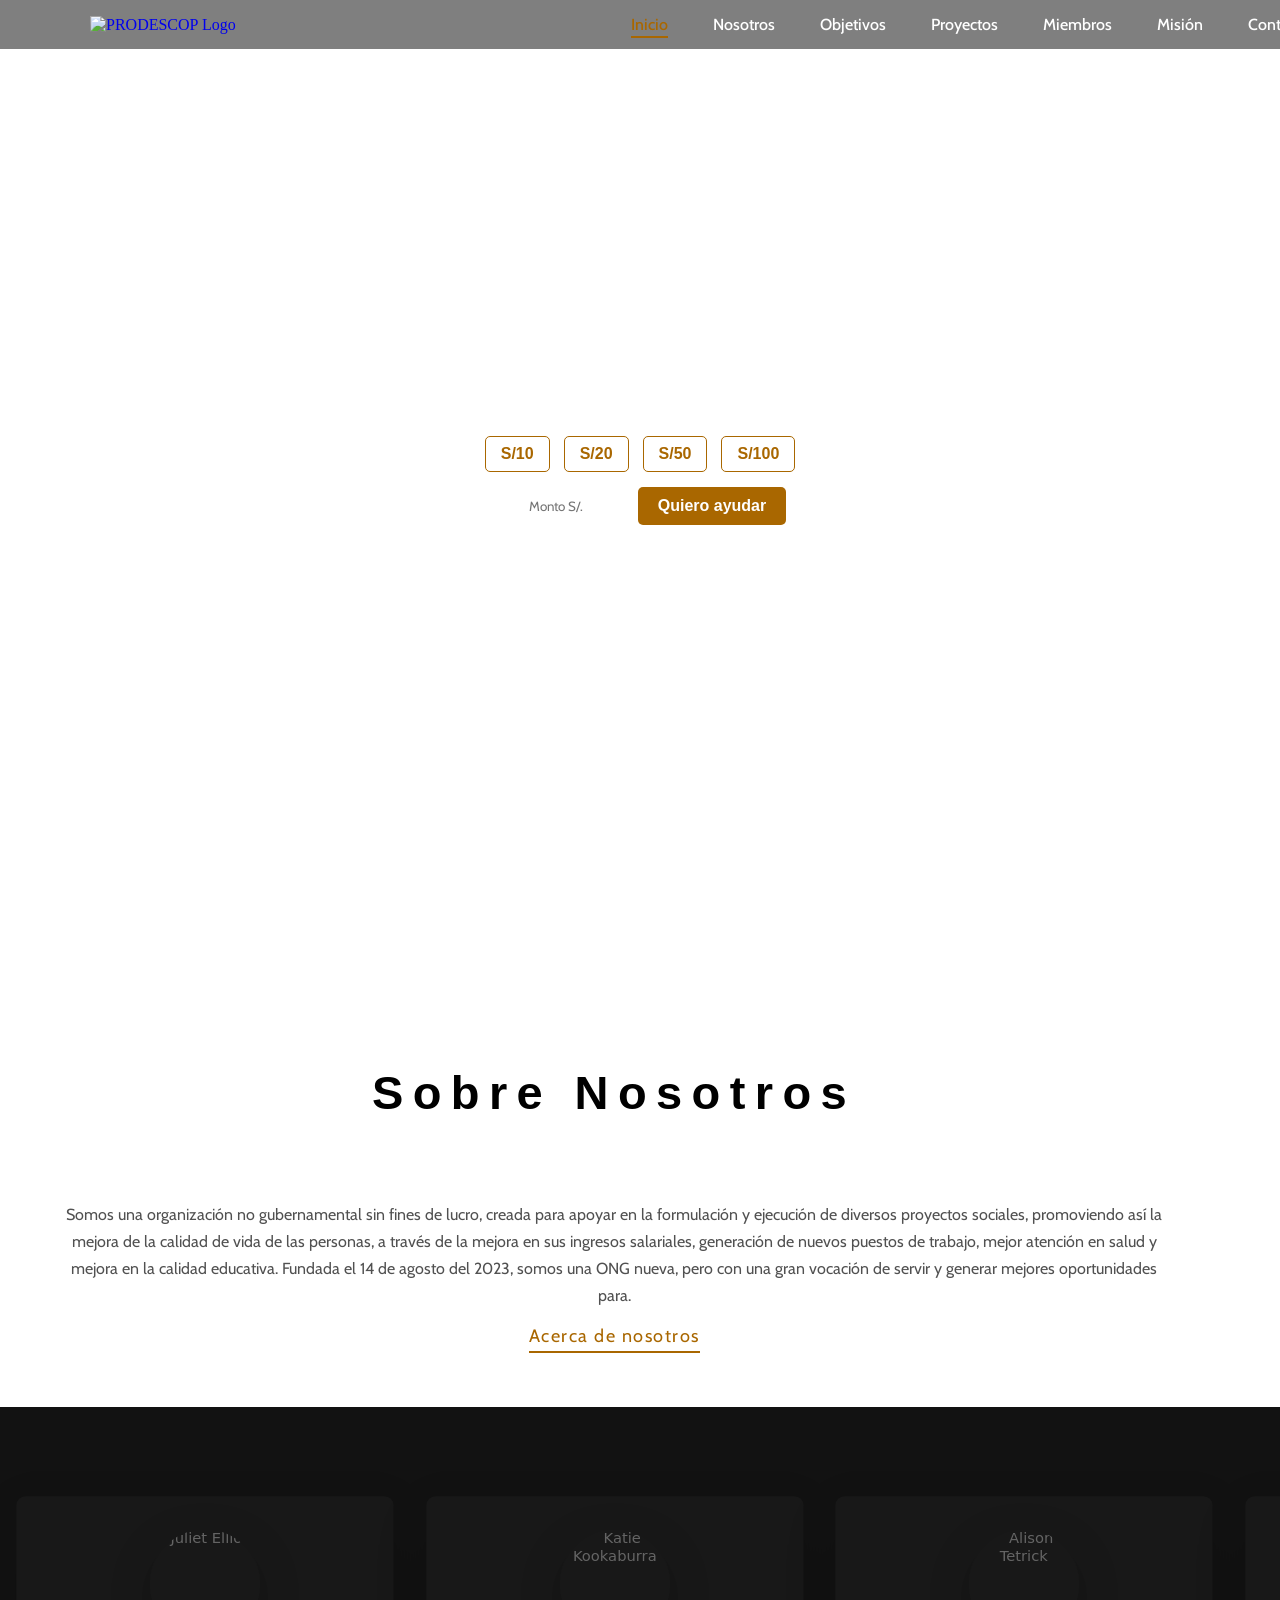
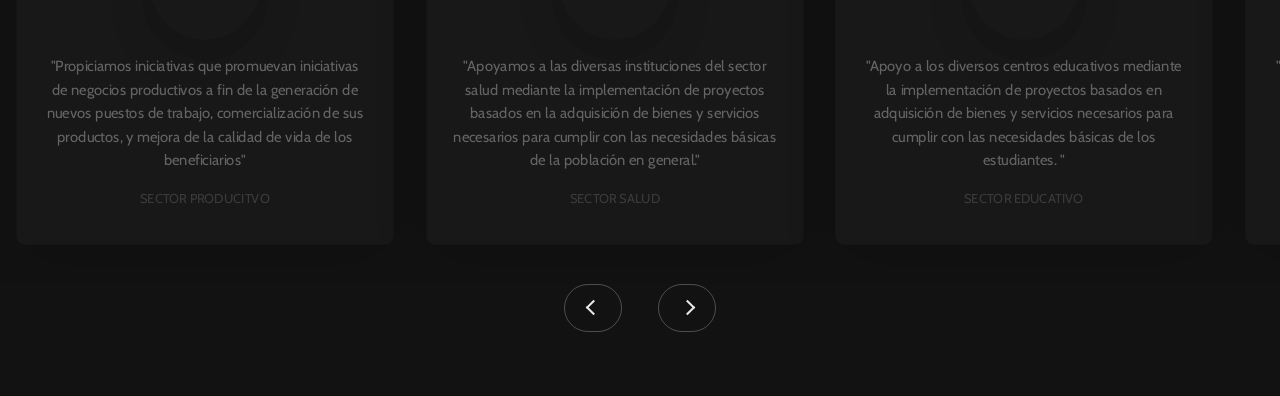
==== commit 7058e635: "v1.0.3" ====
--- a/index.html
+++ b/index.html
@@ -4,7 +4,7 @@
 <head>
     <meta charset="utf-8">
     <meta http-equiv="x-ua-compatible" content="ie=edge">
-    <title>PRODESCOP- Restaurant</title>
+    <title>PRODESCOP</title>
     <meta name="description" content="PRODESCOP is an enchanting Parallax Restaurant WordPress Theme that allows you to tell your story in an enjoyable way, perfect for restaurants or coffee shops.">
     <meta name="viewport" content="width = device-width, initial-scale = 1, shrink-to-fit = no">
 
@@ -73,7 +73,7 @@
             <li class="active"><a href="index.html">Inicio<span class="underline"></span></a></li>
             <li><a href="#">Nosotros<span class="underline"></span></a></li>
             <li><a href="#">Objetivos<span class="underline"></span></a></li>
-            <li><a href="#">Actividades<span class="underline"></span></a></li>
+            <li><a href="#">Proyectos<span class="underline"></span></a></li>
             <li><a href="#">Miembros<span class="underline"></span></a></li>
             <li><a href="#">Misión<span class="underline"></span></a></li>
             <li><a href="#">Contacto<span class="underline"></span></a></li>
@@ -125,197 +125,184 @@
       </div>
   </div>
   <!--End About Us-->
-
-  <!-- /////////////////////SECTORES//////////////////////// -->
-    <!--start Recipes Productivo-->
-    <div class="recipes">
-        <div class="image"></div>
-            <div class="text">
-                <!-- <h2>SECTOR</h2> -->
-                <h3>PRODUCTIVO</h3>
-            </div>
-    </div>
-    <!--End Recipes Productivo-->
-    <!--Start text productivo-->
-    <div  class="about-us" style="padding-top: 15px;">
-    <div class="text">
-        <div><i class="fas fa-asterisk"></i></div>
-        <p>Propiciamos iniciativas orientadas al impulso de negocios productivos y sostenibles, promoviendo la generación de nuevos puestos de trabajo y el fortalecimiento de capacidades emprendedoras en personas y comunidades. Estas acciones buscan mejorar los procesos productivos, fomentar la innovación y facilitar el acceso a herramientas que permitan a los emprendimientos crecer y consolidarse en el tiempo.
-    Asimismo, promovemos la comercialización de productos y servicios mediante la articulación con mercados, el fortalecimiento de la gestión empresarial y el acompañamiento técnico. De esta manera, contribuimos a incrementar los ingresos, mejorar la calidad de vida de los beneficiarios y dinamizar el desarrollo económico local de forma inclusiva y sostenible.
-        </p>
-    </div>
-    </div>
-    <!--End text productivo-->
-    <!-- //////////////////////////////////////////////////////////////////////////////////////////////////////////////////////////// -->
-    <!-- Start Recipes Salud -->
-    <div class="recipes">
-        <div class="image1"></div>
-            <div class="text">
-                <!-- <h2>SECTOR</h2> -->
-                <h3>SALUD</h3>
-            </div>
-    </div>
-    <!--End Recipes Salud-->
-    <!--Start text Salud-->
-    <div  class="about-us" style="padding-top: 15px;">
-    <div class="text">
-        <div><i class="fas fa-asterisk"></i></div>
-        <p>Apoyamos a las diversas instituciones del sector salud mediante la implementación de proyectos integrales, orientados a la adquisición oportuna de bienes y la provisión de servicios esenciales. Estas acciones permiten fortalecer la capacidad operativa de los establecimientos de salud y asegurar una atención adecuada, continua y de calidad para la población.
-        Asimismo, estos proyectos contribuyen a responder de manera eficiente a las necesidades básicas de la población en general, mejorando el acceso a insumos, equipamiento y servicios fundamentales. De este modo, promovemos el bienestar, la prevención y el cuidado de la salud, especialmente en contextos de mayor vulnerabilidad.
-        </p>
-    </div>
-    </div>
-    <!--End text Salud-->
-    <!-- //////////////////////////////////////////////////////////////////////////////////////////////////////////////////////////// -->
-    <!-- Start Recipes educativos -->
-    <div class="recipes">
-        <div class="image2"></div>
-            <div class="text">
-                <!-- <h2>SECTOR</h2> -->
-                <h3>EDUCACION</h3>
-            </div>
-    </div>
-    <!--End Recipes educativos-->
-    <!--Start text educativos-->
-    <div  class="about-us" style="padding-top: 15px;">
-    <div class="text">
-        <div><i class="fas fa-asterisk"></i></div>
-        <p>Apoyamos a los diversos centros educativos mediante la implementación de proyectos integrales, orientados a la adquisición de bienes y la provisión de servicios esenciales que permitan atender adecuadamente las necesidades básicas de los estudiantes. Estas acciones contribuyen a mejorar las condiciones de aprendizaje y a fortalecer el entorno educativo.
-
-
-Asimismo, los proyectos impulsan el acceso a recursos educativos, equipamiento y servicios complementarios que favorecen la permanencia escolar y el desarrollo integral de los estudiantes, promoviendo una educación inclusiva y de calidad en beneficio de la comunidad educativa.
-        </p>
-    </div>
-    </div>
-    <!--End text educativos-->
-  <!--End Recipes-->
-
-  <!--start Menu-->
-  <div class="menu">
-      <div class="box-model">
-          <i class="fas fa-times fa-2x close"></i>
-          <div class="arrow">
-              <div class="arrow arrow-right"></div>
-              <div class="arrow arrow-left"></div>
-          </div>
-          <div class="box-image-container">
-              <div class="box-image">
-                  <img src=""  alt="Food Photo">
-              </div>
-          </div>
+  <!-- <section class="creative-cards style-one">
+		<div class="container">
+			<div class="row">
+				<div class="card-column">
+					<div class="card-details">
+						<div class="card-icons">
+							<img class="light-icon" src="https://i.ibb.co/fV0GzDqj/construction.png" alt="icon" />
+						</div>
+						<h3><a href="https://www.fiverr.com/s/8zElN2v">Productivo</a></h3>
+						<p>Propiciamos iniciativas que promuevan 
+                        iniciativas de negocios productivos a 
+                        fin de la generación de nuevos puestos 
+                        de trabajo, comercialización de sus 
+                        productos, y mejora de la calidad de 
+                        vida de los beneficiarios. </p>
+						<a class="read-more-btn" href="https://www.fiverr.com/s/8zElN2v"><i class="fa-solid fa-angles-right"></i></a>
+					</div>
+				</div>
+				<div class="card-column">
+					<div class="card-details">
+						<div class="card-icons">
+							<img class="light-icon" src="https://i.ibb.co/KjGz3dmZ/skyline.png" alt="icon" />
+						</div>
+						<h3><a href="https://www.fiverr.com/s/8zElN2v">Salud</a></h3>
+						<p>Lorem ipsum dolor sit amet, consectne auctor aliquet. Aenean sollicitudi bibendum auctor.</p>
+						<a class="read-more-btn" href="https://www.fiverr.com/s/8zElN2v"><i class="fa-solid fa-angles-right"></i></a>
+					</div>
+				</div>
+				<div class="card-column">
+					<div class="card-details">
+						<div class="card-icons">
+							<img class="light-icon" src="https://i.ibb.co/whkhVgQz/best-practice.png" alt="icon" />
+						</div>
+						<h3><a href="https://www.fiverr.com/s/8zElN2v">Educativo</a></h3>
+						<p>Lorem ipsum dolor sit amet, consectne auctor aliquet. Aenean sollicitudi bibendum auctor.</p>
+						<a class="read-more-btn" href="https://www.fiverr.com/s/8zElN2v"><i class="fa-solid fa-angles-right"></i></a>
+					</div>
+				</div>
+			</div>
+		</div>
+	</section> -->
+
+ <div class="contenedor">
+       <div class="wrapper">
+  <section class="embla" aria-label="Testimonials carousel">
+    <div class="embla__viewport">
+      <div class="embla__container">
+
+        <div class="embla__slide">
+          <article class="card">
+            <div class="avatar">
+              <img 
+                alt="Juliet Elliott" 
+                src="https://res.cloudinary.com/ditldw1rx/image/upload/v1777492322/sector_productivo_hstykw.jpg">
+            </div>
+            <p class="quote">"Propiciamos iniciativas que promuevan 
+            iniciativas de negocios productivos a 
+            fin de la generación de nuevos puestos 
+            de trabajo, comercialización de sus 
+            productos, y mejora de la calidad de 
+            vida de los beneficiarios"</p>
+            <p class="cite">SECTOR PRODUCITVO</p>
+          </article>
+        </div>
+
+        <div class="embla__slide">
+          <article class="card">
+            <div class="avatar">
+              <img 
+                alt="Katie Kookaburra" 
+                src="https://res.cloudinary.com/ditldw1rx/image/upload/v1777492316/sector_salud_oigaso.jpg">
+            </div>
+            <p class="quote">"Apoyamos a las diversas instituciones 
+                del 
+                sector 
+                salud 
+                mediante la 
+                implementación de proyectos basados 
+                en la adquisición de bienes y servicios 
+                necesarios para cumplir con las 
+                necesidades básicas de la población en 
+                general."</p>
+            <p class="cite">SECTOR SALUD</p>
+          </article>
+        </div>
+
+        <div class="embla__slide">
+          <article class="card">
+            <div class="avatar">
+              <img 
+                alt="Alison Tetrick" 
+                src="https://res.cloudinary.com/ditldw1rx/image/upload/v1777492277/sector_educativo_j4v8fn.jpg">
+            </div>
+            <p class="quote">"Apoyo a los diversos centros 
+                educativos 
+                mediante 
+                la 
+                implementación de proyectos basados 
+                en adquisición de bienes y servicios 
+                necesarios para cumplir con las 
+                necesidades 
+                básicas 
+                de 
+                los 
+                estudiantes.
+                "</p>
+            <p class="cite">SECTOR EDUCATIVO</p>
+          </article>
+        </div>
+        <div class="embla__slide">
+          <article class="card">
+            <div class="avatar">
+              <img 
+                alt="Alison Tetrick" 
+                src="https://res.cloudinary.com/ditldw1rx/image/upload/v1777492277/sector_educativo_j4v8fn.jpg">
+            </div>
+            <p class="quote">"Apoyo a los diversos centros 
+educativos 
+mediante 
+la 
+implementación de proyectos basados 
+en adquisición de bienes y servicios 
+necesarios para cumplir con las 
+necesidades 
+básicas 
+de 
+los 
+estudiantes."</p>
+            <p class="cite">SECTOR EDUCATIVO</p>
+          </article>
+        </div>
+        <div class="embla__slide">
+          <article class="card">
+            <div class="avatar">
+              <img 
+                alt="Katie Kookaburra" 
+                src="https://res.cloudinary.com/ditldw1rx/image/upload/v1777492316/sector_salud_oigaso.jpg">
+            </div>
+            <p class="quote">"Lorem ipsum dolor sit amet, consectetur adipiscing elit. Sed posuere consectetur est at lobortis. Nullam id dolor id nibh ultricies vehicula ut id elit."</p>
+            <p class="cite">SECTOR SALUD</p>
+          </article>
+        </div>
+
       </div>
-      <div class="menu-image-container">
-          <div class="image active">
-              <!-- <img src="https://res.cloudinary.com/abdel-rahman-ali/image/upload/v1535988517/big-menu-thumb-1.jpg" alt="Food Photo"> -->
-               <p>Propiciamos iniciativas que promuevan iniciativas de negocios productivos a fin de la generación de nuevos puestos de trabajo, comercialización de sus productos, y mejora de la calidad de vida de los beneficiarios. </p>
-          </div>
-          <div class="image">
-              <!-- <img src="https://res.cloudinary.com/abdel-rahman-ali/image/upload/v1535988526/big-menu-thumb-2.jpg" alt="Food Photo"> -->
-               <p>Apoyamos a las diversas instituciones del sector salud mediante la implementación de proyectos basados en la adquisición de bienes y servicios necesarios para cumplir con las necesidades básicas de la población en general. </p>
-          </div>
-          <div class="image">
-             <p>Apoyo a los diversos centros educativos mediante la implementación de proyectos basados en adquisición de bienes y servicios necesarios para cumplir con las necesidades básicas de los estudiantes.</p>
-              <!-- <img src="https://res.cloudinary.com/abdel-rahman-ali/image/upload/v1535988525/big-menu-thumb-4.jpg" alt="Food Photo"> -->
-          </div>
-          <!-- <div class="image">
-              <img src="https://res.cloudinary.com/abdel-rahman-ali/image/upload/v1535988524/big-menu-thumb-6.jpg" alt="Food Photo">
-          </div> -->
-      </div>
-      <!-- <div class="text">
-          <h2>Discover</h2>
-          <h3>Menu</h3>
-          <div><i class="fas fa-asterisk"></i></div>
-          <p>For those with pure food indulgence in mind, come next door and sate your desires with our ever changing internationally and seasonally inspired small plates.  We love food, lots of different food, just like you.</p>
-          <div><a class="a-CTA" href="#">View The Full Menu</a></div>
-      </div> -->
-  </div>
-  <!--End Menu-->
-
-  <!--Start fixed-image-->
-  <div class="fixed-image">
-      <div class="text">
-          <h2>The Perfect</h2>
-          <h3>Blend</h3>
-      </div>
-  </div>
-  <!--End fixed-image-->
-
-  <!--start About Us-->
-  <div class="reservation">
-      <div class="text">
-          <h2>Culinary</h2>
-          <h3>Delight</h3>
-          <div><i class="fas fa-asterisk"></i></div>
-          <p>We promise an intimate and relaxed dining experience that offers something different to local and foreign patrons and ensures you enjoy a memorable food experience every time.</p>
-          <div><a class="a-CTA" href="#">Make a Reservation</a></div>
-      </div>
-      <div class="image-container">
-          <div class="image image1">
-              <img src="https://res.cloudinary.com/abdel-rahman-ali/image/upload/v1535988518/bacon-1.jpg" alt="Food Photo">
-          </div>
-          <div class="image image2">
-              <img src="https://res.cloudinary.com/abdel-rahman-ali/image/upload/v1535988518/bacon-2.jpg" alt="Food Photo">
-          </div>
-      </div>
-  </div>
-  <!--End About Us-->
-
-  <!--Start Footer-->
-  <footer>
-      <div class="text">
-          <h2>SOBRE PRODESCOP</h2>
-          <div><i class="fas fa-asterisk"></i></div>
-          <p>PRODESCOP is an enchanting and easy-to-use parallax Restaurant WordPress theme that allows you to tell your story in a dynamic, narrative and enjoyable way, making it perfect for restaurants, bakeries, bars or coffee shops.</p>
-      </div>
-      <div class="contact-container">
-        <div class="social-media">
-            <h3>Síguenos</h3>
-            <div class="links">
-                <a href="#"><i class="fab fa-twitter"></i></a>
-                <a href="#"><i class="fab fa-facebook-square"></i></a>
-                <a href="#"><i class="fab fa-pinterest"></i></a>
-                <a href="#"><i class="fab fa-linkedin-in"></i></a>
-            </div>
-        </div>
-          <div class="newsletter">
-            <h3>Correo</h3>
-              <form method="post">
-                  <input type="email" name="email" placeholder="Escribe tu correo">
-                  <i class="fas fa-envelope"></i>
-              </form>
-          </div>
-      </div>
-      <div class="text">
-          <h2>SOBRE PRODESCOP</h2>
-          <div><i class="fas fa-asterisk"></i></div>
-          <p>Dirección: Paseo de la Republica Nro. 291 – Cercado de Lima </p>
-          <p>Correo: prodescop@gmail.com</p>
-          <p>Teléfono: 976446695  </p>
-
-      </div>
-  </footer>
-<!--End Footer-->
-
-<!--Start Copy-Right-->
-  <div class="copyright">
-      <svg class="svg-up" width="192" height="61" version="1.1" xmlns="http://www.w3.org/2000/svg" x="0px" y="0px" viewBox="0 0 160.7 61.5" enable-background="new 0 0 160.7 61.5" xml:space="preserve">
-        <path fill="#262526" d="M80.3,61.5c0,0,22.1-2.7,43.1-5.4s41-5.4,36.6-5.4c-21.7,0-34.1-12.7-44.9-25.4S95.3,0,80.3,0c-15,0-24.1,12.7-34.9,25.4S22.3,50.8,0.6,50.8c-4.3,0-6.5,0,3.5,1.3S36.2,56.1,80.3,61.5z"></path></svg>
-      <i class="fas fa-angle-double-up arrow-up"></i>
-      <ul class="info">
-          <li>&copy; PRODESCOP 2026</li>
-      </ul>
-      <ul class="CTA">
-          <li><a href="#">COPYRIGHT</a></li>
-          <li><a href="#">CONTACTA AL EQUIPO</a></li>
-      </ul>
-  </div>
+    </div>
+
+    <div class="embla__controls" aria-label="Carousel controls">
+      <button class="embla__btn embla__btn--prev" type="button" aria-label="Previous testimonial">
+        <span aria-hidden="true" class="chev chev--left"></span>
+      </button>
+
+      <div class="embla__dots" role="tablist" aria-label="Choose testimonial"></div>
+
+      <button class="embla__btn embla__btn--next" type="button" aria-label="Next testimonial">
+        <span aria-hidden="true" class="chev chev--right"></span>
+      </button>
+    </div>
+
+    <p id="emblaStatus" class="sr-only" aria-live="polite"></p>
+  </section>
+</div>
+
+ </div>
+
+
+
+
+
+
   <!--End Copy-Right-->
 
   <!-- Add your site or application content here -->
   <!-- <script src="js/main.js"></script>
   <script src="js/main.min.js"></script> -->
-    <script src="https://checkout.culqi.com/js/v4"></script>
-
+  
+
+<script src="https://checkout.culqi.com/js/v4"></script>
+<script src="https://unpkg.com/embla-carousel/embla-carousel.umd.js"></script>
   <script src="script.js"></script>
   <!-- <script src="script.jss"></script> -->
 </body>
--- a/style.css
+++ b/style.css
@@ -4,7 +4,11 @@
 }
 body {
     margin: 0;
-    padding: 12px;
+    padding: 0;
+    min-height: 100%;
+    width: 100%;
+    height: 100%;
+    
 }
 body.hide-scroll::-webkit-scrollbar {
     display: none;
@@ -191,7 +195,7 @@
     animation: loader-item-10 2s linear infinite;
 }
 .loader:after {
-    content: 'Loading...';
+    content: 'Cargando...';
     font-size: 16px;
     font-family: Arial, serif;
     color: #fff;
@@ -577,7 +581,9 @@
     position: fixed;
     top: 0;
     padding: 36px 36px 20px;
-    z-index: 20;
+    z-index: 100;
+    width: 100%;
+
 }
 header nav .toggle {
     display: none;
@@ -619,10 +625,13 @@
     margin-bottom: 6px;
 }
 header nav .logo {
-    flex-basis: 56%;
+    flex-basis: auto;
     padding-left: 50px;
 }
+
+
 header .navigation-bar.show {
+    /* right: 0; */
     width: 40%;
 }
 header .navigation-bar.show a {
@@ -631,6 +640,7 @@
 header .navigation-bar.show a:hover {
     color: #fff !important;
 }
+
 header .navigation-bar ul li {
     flex: 1;
     padding: 0 10px;
@@ -1016,7 +1026,7 @@
         height: calc(100vh - 10px);
     }
     header nav .logo {
-        padding-left: 0;
+        flex: 0 0 auto;
     }
     .about-us {
         display: block;
@@ -1058,6 +1068,7 @@
         width: 100%;
         padding-top: 25px;
     }
+   
     header nav .toggle {
         display: block;
     }
@@ -1065,7 +1076,7 @@
         position: fixed;
         top: 0;
         left: -174px;
-        height: 100%;
+        /* height: 100%; */
         background-color: #262526;
         overflow: hidden;
         z-index: 20;
@@ -1198,7 +1209,8 @@
 } */
 
 .logo img {
-    height: 60px;
+    max-height: 60px;
+    width: 60px;
 }
 
 .navigation-bar {
@@ -1219,4 +1231,383 @@
 
 .navigation-bar a:hover {
     color: #a96700;
-}+}
+
+.navigation-bar li.active a {
+    color: #a96700;
+}
+
+/* @import url('https://fonts.googleapis.com/css2?family=Epilogue:ital,wght@0,100..900;1,100..900&display=swap');
+
+.creative-cards{
+    padding: 120px 0;
+    position: relative;
+}
+.creative-cards .container {
+    max-width: 1320px;
+    width: 100%;
+    padding-right: .75rem;
+    padding-left: .75rem;
+    margin-right: auto;
+    margin-left: auto;
+}
+.creative-cards .container .row{
+    display: flex;
+    flex-wrap: wrap;
+}
+.creative-cards .container .row .card-column {
+    flex: 0 0 auto;
+    width: 33.33333333%;
+    text-align: center;
+    max-width: 100%;
+    padding-right: 15px;
+    padding-left: 15px;
+}
+.card-details {
+    width: 80%;
+    margin: auto;
+    position: relative;
+    transition: .3s ease-in-out;
+}
+.card-details:before {
+    content: "";
+    width: 190px;
+    height: 380px;
+    background: #f7f6f2;
+    position: absolute;
+    left: 50%;
+    top: 50%;
+    transform: translate(-50%, -50%) skew(-20deg, 0deg);
+    z-index: -1;
+    transition: .3s ease-in-out;
+}
+.card-details:hover:before{
+    background-color: #fffab3;
+}
+.card-icons {
+    width: 140px;
+    height: 150px;
+    position: relative;
+    margin: auto;
+    display: flex;
+    align-items: center;
+    justify-content: center;
+}
+.card-icons:before {
+    content: "";
+    position: absolute;
+    top: 0;
+    left: 0;
+    border: 1px solid;
+    width: 100%;
+    height: 100%;
+    transform: skew(-20deg, 0deg);
+    background: #fff;
+    border-color: #ffee02;
+    transition: .3s ease-in-out;
+}
+.card-details:hover .card-icons:before{
+    background-color: #ffee02;
+}
+.card-icons img{
+    position: relative;
+    width: 70px;
+    height: 70px;
+}
+.card-details h3{
+    margin-bottom: 15px;
+    margin-top: 50px;
+    font-weight: 700;
+    font-size: 1.75rem;
+    line-height: 1.2;
+}
+.card-details h3 a{
+  color: #000;
+  text-decoration: none;
+}
+.card-details p{
+    font-size: 16px;
+    line-height: 30px;
+    color: #444;
+    font-weight: 400;
+    margin-bottom: 30px;
+}
+.read-more-btn {
+    width: 50px;
+    height: 50px;
+    display: flex;
+    justify-content: center;
+    align-items: center;
+    border: 1px solid;
+    border-radius: 100%;
+    margin: auto;
+    background: #fff;
+    transform: translateX(-10px);
+    opacity: 0;
+    visibility: hidden;
+    border-color: #ffee02;
+    transition: .3s ease-in-out;
+    text-decoration: none;
+}
+.read-more-btn i{
+    color: #000;
+    font-size: 12px;
+}
+.card-details:hover .read-more-btn{
+    transform: translateX(0);
+    opacity: 1;
+    visibility: visible;
+} */
+
+/* ============= Responsive Ipad ==================== */
+/* @media (max-width: 992px) {
+ .creative-cards .container .row .card-column {
+    flex: 0 0 auto;
+    width: 50%;
+    margin-bottom: 40px;
+}
+} */
+
+/* ============= Responsive Iphone ==================== */
+/* @media (max-width: 480px) {
+ .creative-cards .container .row .card-column {
+    flex: 0 0 auto;
+    width: 100%;
+    margin-bottom: 20px;
+}
+.card-details{
+    width: 100%;
+}
+.read-more-btn{
+        transform: translateX(0px);
+    opacity: 1;
+    visibility: visible;
+}
+} */
+
+
+*,
+*::before,
+*::after {
+  box-sizing: inherit;
+  font-weight: 300;
+}
+
+.contenedor{
+    margin: 0;
+  font-family: system-ui;
+  font-weight: 300;
+  background: canvas;
+  color: CanvasText;
+  color-scheme: dark;
+  padding: 0;
+  display: flex;
+  justify-content: center;
+  align-items: center;
+  padding-top: 5%;
+  padding-bottom: 5%;
+}
+
+.wrapper {
+  width: 100%;
+  padding: 0;
+  text-align: center;
+}
+
+.sr-only {
+  position: absolute !important;
+  width: 1px;
+  height: 1px;
+  padding: 0;
+  margin: -1px;
+  overflow: hidden;
+  clip: rect(0, 0, 0, 0);
+  border: 0;
+}
+
+/* Embla */
+.embla {
+  --gap: 24px;
+  --card-radius: 10px;
+  --card-bg: rgba(255, 255, 255, 0.08);
+  --card-bg-active: rgba(255, 255, 255, 0.14);
+  --shadow: 0 22px 60px rgba(0, 0, 0, 0.35);
+  --muted: rgba(255, 255, 255, 0.45);
+  --muted-2: rgba(255, 255, 255, 0.25);
+
+  position: relative;
+}
+
+.embla__viewport {
+  overflow: hidden;
+  padding: 10px 0 24px;
+}
+
+.embla__container {
+  display: flex;
+  will-change: transform;
+}
+
+/* Slides */
+.embla__slide {
+  flex: 0 0 85%;
+  min-width: 0;
+  display: flex;
+  justify-content: center;
+  align-items: stretch;
+}
+
+/* >= 640px */
+@media (min-width: 640px) {
+  .embla__slide {
+    flex-basis: 48%;
+  }
+}
+
+/* >= 992px */
+@media (min-width: 992px) {
+  .embla__slide {
+    flex-basis: 32%;
+  }
+}
+
+/* Card */
+.card {
+  width: 100%;
+  background: var(--card-bg);
+  border-radius: var(--card-radius);
+  box-shadow: var(--shadow);
+  padding: 2.25rem 1.75rem;
+  color: CanvasText;
+  transform: scale(0.92);
+  opacity: 0.35;
+  filter: saturate(0.85);
+  transition:
+    transform 0.45s ease,
+    opacity 0.45s ease,
+    background-color 0.45s ease,
+    filter 0.45s ease;
+  display: grid;
+  justify-items: center;
+  align-content: start;
+}
+
+.embla__slide.is-selected .card {
+  transform: scale(1.06);
+  opacity: 1;
+  background: var(--card-bg-active);
+  filter: saturate(1);
+}
+
+/* Avatar */
+.avatar {
+  width: 120px;
+  height: 120px;
+  border-radius: 999px;
+  overflow: hidden;
+  margin-bottom: 1rem;
+  box-shadow: 0 14px 40px rgba(0, 0, 0, 0.35);
+}
+
+.avatar img {
+  width: 100%;
+  height: 100%;
+  object-fit: cover;
+  display: block;
+}
+
+.quote {
+  margin: 0;
+  line-height: 1.6;
+  color: CanvasText;
+}
+
+.cite {
+  margin: 1rem 0 0;
+  font-size: 14px;
+  color: var(--muted);
+}
+
+/* Controls */
+.embla__controls {
+  display: flex;
+  align-items: center;
+  justify-content: center;
+  gap: 18px;
+}
+
+.embla__btn {
+  appearance: none;
+  border: 1px solid var(--muted-2);
+  background: transparent;
+  color: currentColor;
+  width: 44px;
+  height: 44px;
+  border-radius: 999px;
+  display: inline-flex;
+  align-items: center;
+  justify-content: center;
+  cursor: pointer;
+  transition:
+    transform 0.15s ease,
+    border-color 0.15s ease,
+    opacity 0.15s ease;
+}
+
+.embla__btn:active {
+  transform: scale(0.96);
+}
+
+.embla__btn:focus-visible {
+  outline: 2px solid currentColor;
+  outline-offset: 3px;
+}
+
+/* Chevrons */
+.chev {
+  display: inline-block;
+  width: 9px;
+  height: 9px;
+  border-right: 2px solid currentColor;
+  border-bottom: 2px solid currentColor;
+  opacity: 0.9;
+}
+
+.chev--left {
+  transform: rotate(135deg);
+}
+
+.chev--right {
+  transform: rotate(-45deg);
+}
+
+/* Dots */
+.embla__dots {
+  display: inline-flex;
+  align-items: center;
+  justify-content: center;
+  gap: 10px;
+}
+
+.embla__dot {
+  appearance: none;
+  border: 0;
+  width: 8px;
+  height: 8px;
+  border-radius: 999px;
+  background: var(--muted-2);
+  cursor: pointer;
+  transition:
+    transform 0.2s ease,
+    background-color 0.2s ease;
+}
+
+.embla__dot[aria-selected="true"] {
+  background: currentColor;
+  transform: scale(1.6);
+}
+
+.embla__dot:focus-visible {
+  outline: 2px solid currentColor;
+  outline-offset: 3px;
+}
